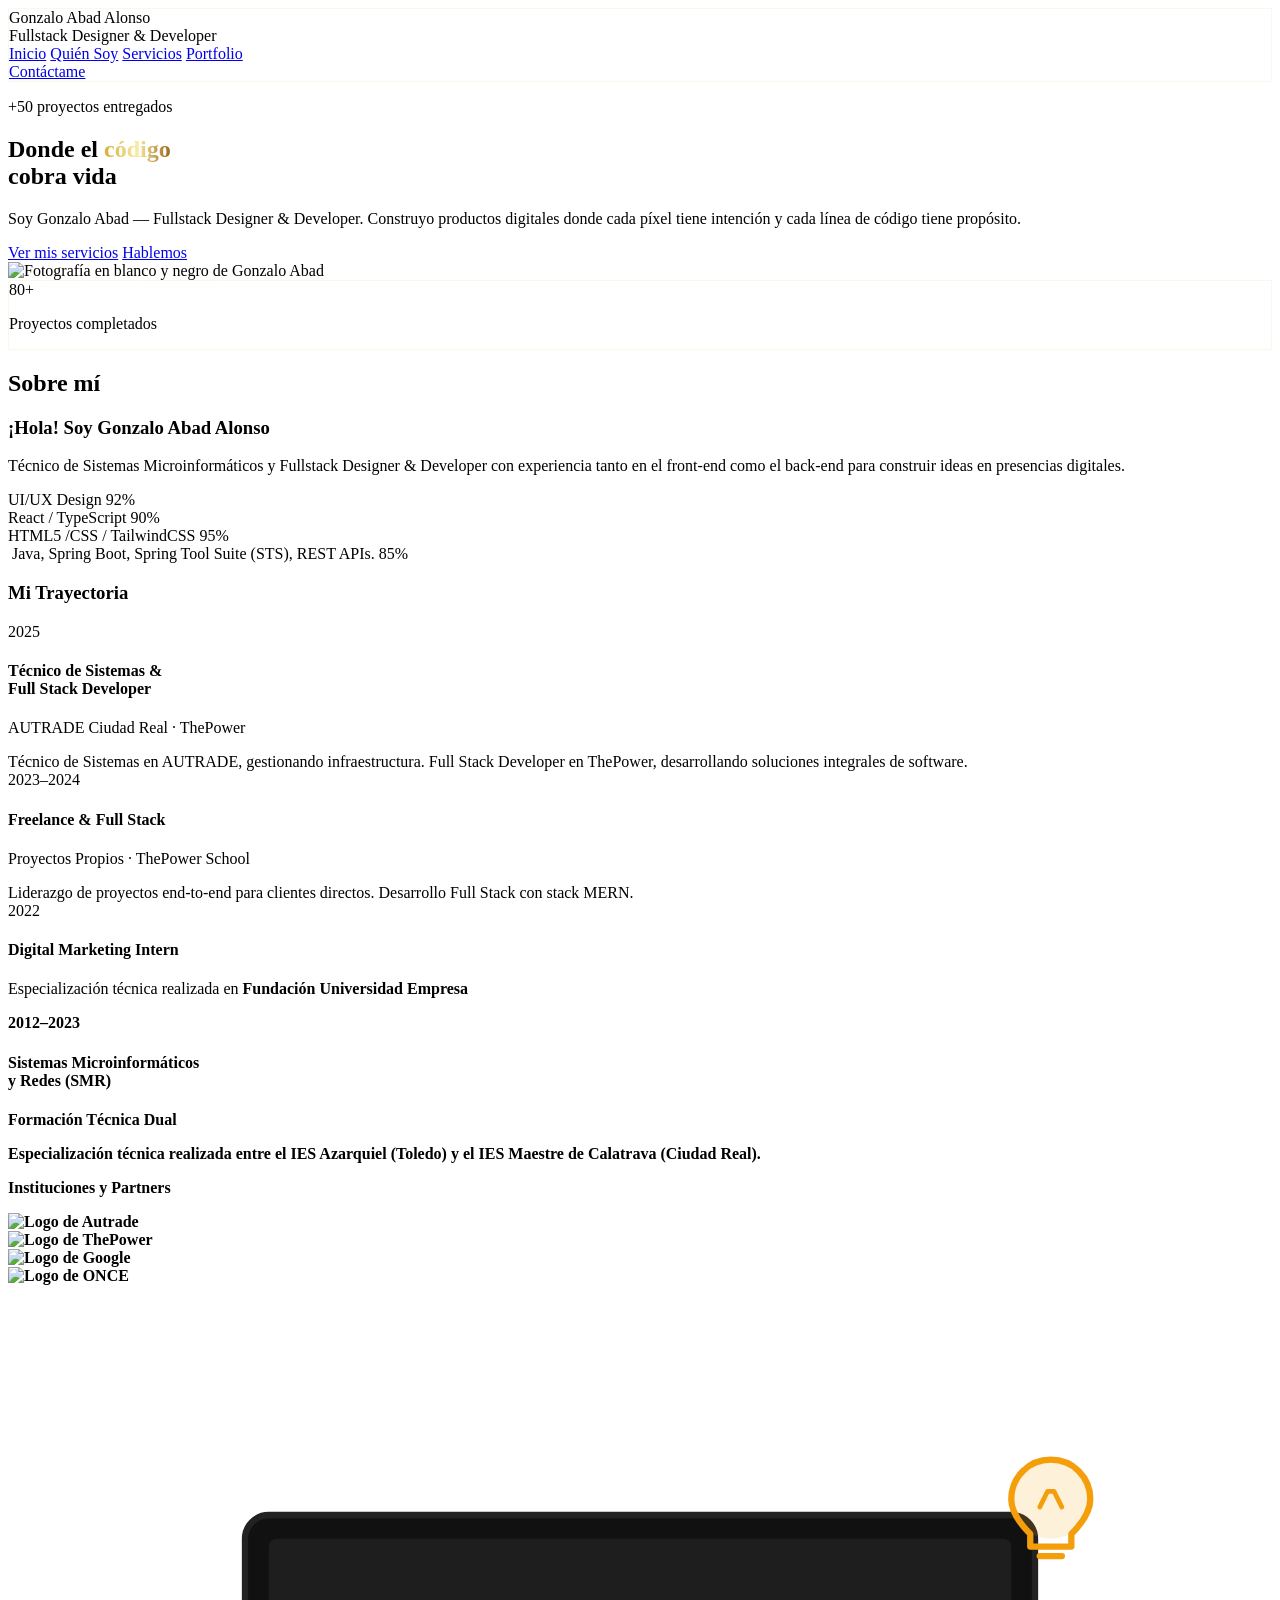
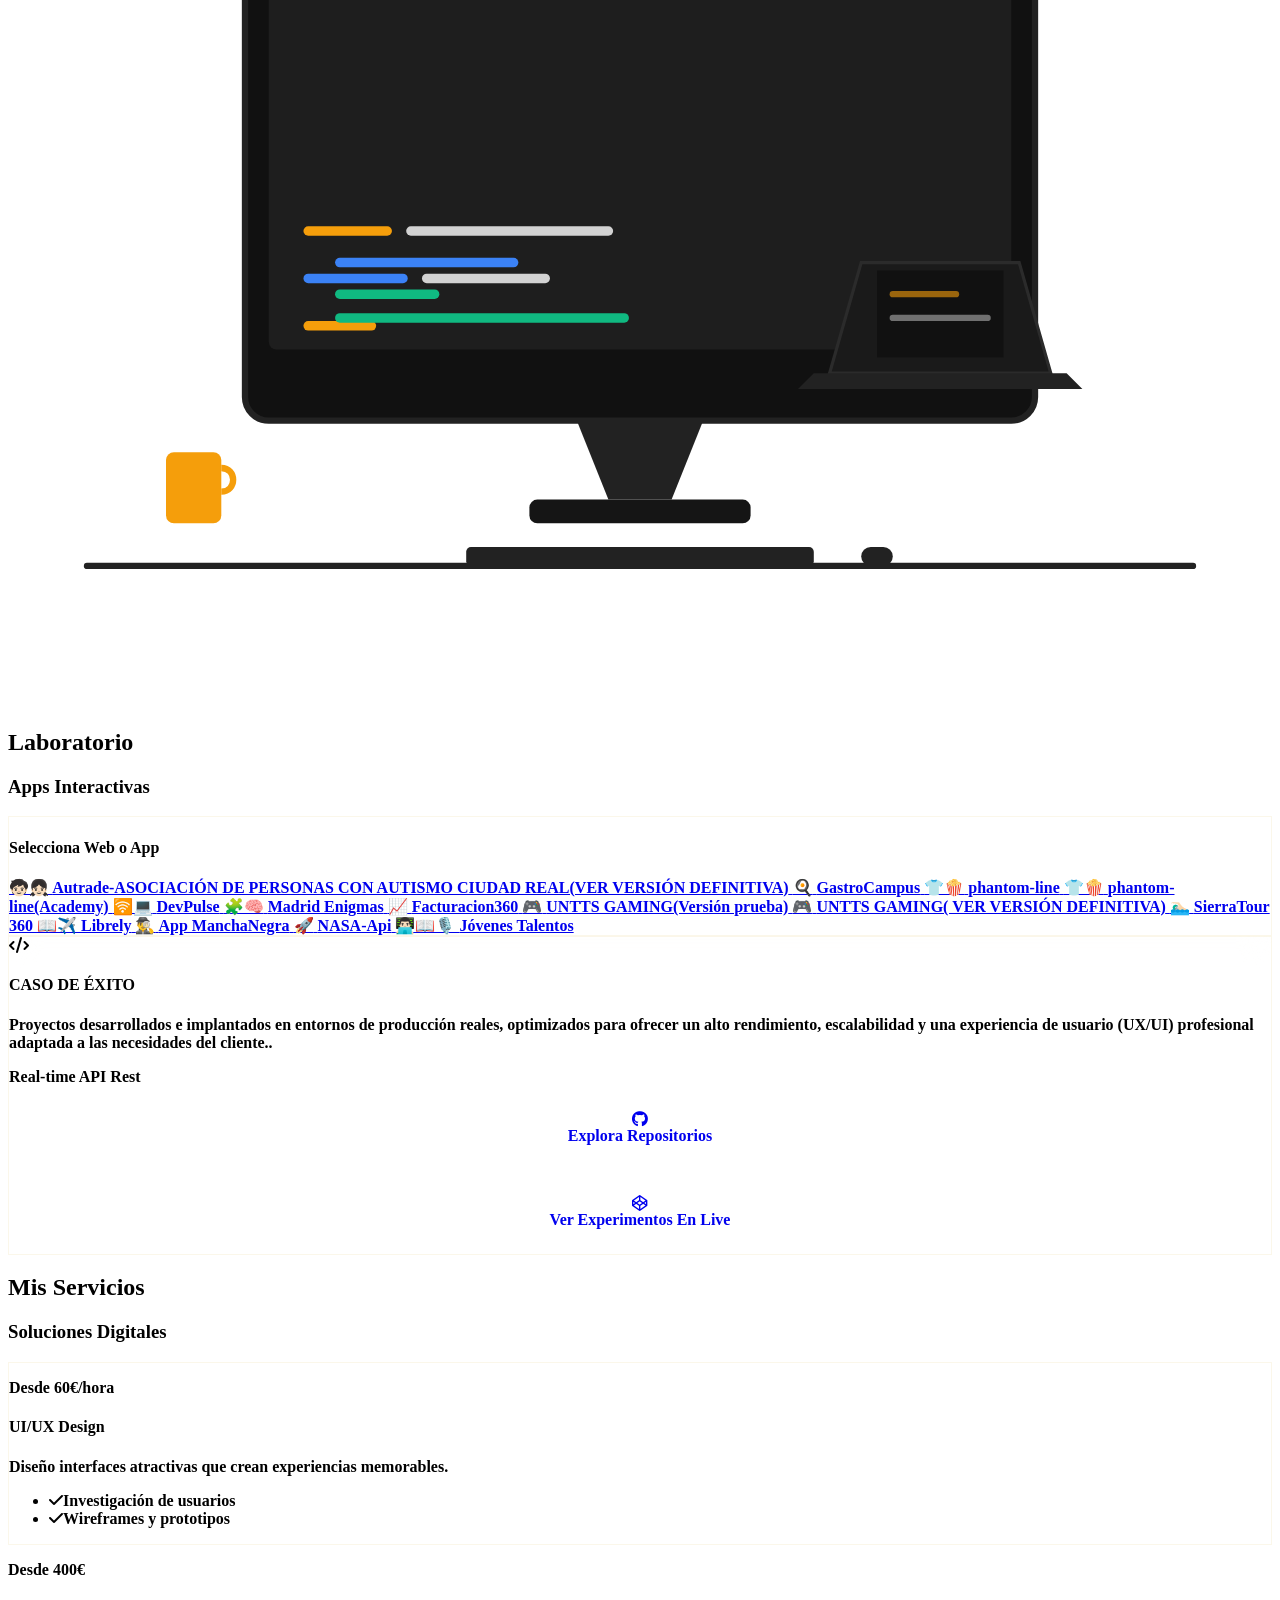
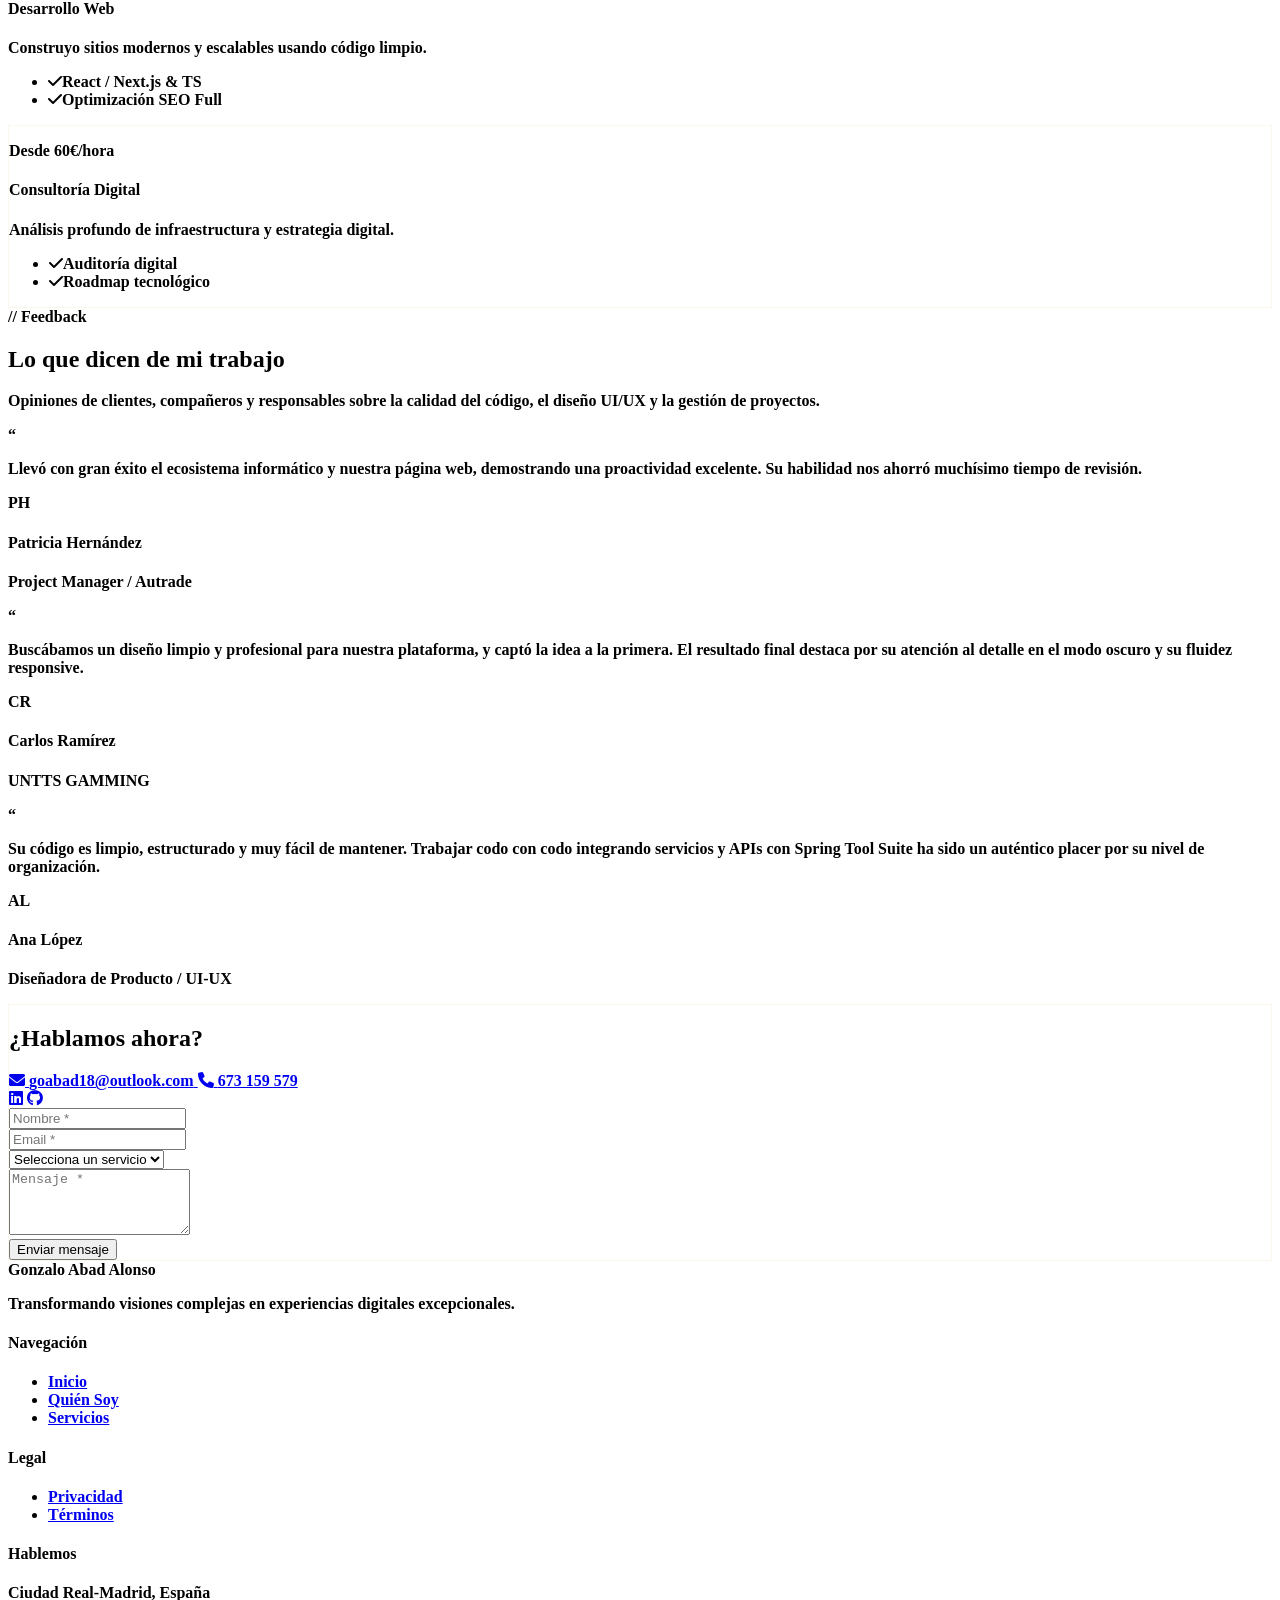
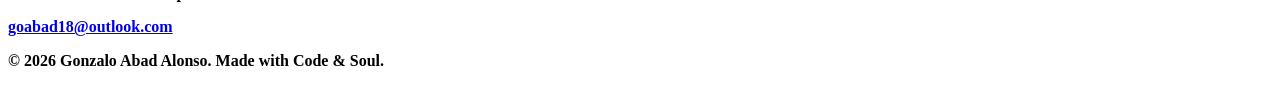
==== index.html @ fbbd787a "Update index.html" ====
<!DOCTYPE html>
<html lang="es" class="scroll-smooth">
<head>
    <meta charset="UTF-8">
    <meta name="viewport" content="width=device-width, initial-scale=1.0">
    <meta name="description" content="Portfolio de Gonzalo Abad - Fullstack Designer & Developer. Construyo productos digitales con propósito y código limpio.">
    <meta name="google-site-verification" content="6p4g9h4S6y5voQbTIsxe9giHJTRipq24sLuMCAyIDeQ" />
    <meta name="google-site-verification" content="mM7OfwRsHJJO1_eGGPaCN4LEfVOk3rSRbBH_GM81g_U" />
    <title>Gonzalo Abad | Fullstack Designer & Developer</title>
    
    <script src="https://cdn.tailwindcss.com"></script>
    <link rel="stylesheet" href="https://cdnjs.cloudflare.com/ajax/libs/font-awesome/6.0.0/css/all.min.css">
    
    <script>
        tailwind.config = {
            theme: {
                extend: {
                    colors: {
                        gold: '#D4AF37',
                    }
                }
            }
        }
    </script>
    <style>
        :root {
            --gold: #D4AF37;
            --dark-gold: #996515;
        }

        .glass {
            background: rgba(255, 255, 255, 0.02);
            backdrop-filter: blur(15px);
            -webkit-backdrop-filter: blur(15px);
            border: 1px solid rgba(212, 175, 55, 0.1);
        }

        .gold-gradient-text {
            color: #D4AF37; /* Fallback para navegadores antiguos */
            background: linear-gradient(to right, #D4AF37, #FBEAA1, #996515);
            background-clip: text;
            -webkit-background-clip: text;
            -webkit-text-fill-color: transparent;
        }

        .card-hover:hover {
            transform: translateY(10px);
            border-color: var(--gold);
            box-shadow: 0 10px 30px rgba(212, 175, 55, 0.05);
        }

        .btn-lab {
            flex: 1;
            display: flex;
            flex-direction: column;
            align-items: center;
            justify-content: center;
            padding: 24px 16px;
            background-color: rgba(255, 255, 255, 0.03);
            border: 1px solid rgba(255, 255, 255, 0.08);
            border-radius: 20px;
            text-decoration: none;
            transition: all 0.3s ease;
        }

        .btn-lab:hover {
            background-color: rgba(255, 255, 255, 0.06);
            border-color: var(--gold);
            transform: translateY(-3px);
        }

        @keyframes marquee { 0% { transform: translateX(0); } 100% { transform: translateX(-50%); } }
        .animate-marquee { display: flex; width: max-content; animation: marquee 40s linear infinite; }
        .group:hover .animate-marquee { animation-play-state: paused; }
    </style>
</head>
<body class="bg-black text-white font-sans selection:bg-gold selection:text-black">

<header class="fixed w-full z-50 glass py-4 border-b border-white/5">
    <nav class="container mx-auto px-6 flex justify-between items-center" aria-label="Navegación principal">
        <div class="flex flex-col leading-none">
            <div class="text-xl md:text-2xl font-black uppercase tracking-tighter">
                <span class="text-gold">Gonzalo</span>
                <span class="text-white">Abad</span>
                <span class="text-gold">Alonso</span>
            </div>
            <div class="text-[8px] md:text-[10px] font-bold uppercase tracking-[0.4em] text-gray-400 mt-1.5">
                <span class="text-gold/80">Fullstack Designer</span> & Developer
            </div>
        </div>

        <div class="hidden md:flex items-center space-x-10">
            <div class="flex space-x-8 text-[10px] font-black uppercase tracking-[0.2em] text-gray-300">
                <a href="#inicio" class="hover:text-gold transition-colors duration-300">Inicio</a>
                <a href="#sobre-mi" class="hover:text-gold transition-colors duration-300">Quién Soy</a>
                <a href="#servicios" class="hover:text-gold transition-colors duration-300">Servicios</a>
                <a href="https://my-portfolio-ilc9-w0xf.vercel.app/" target="_blank" rel="noopener noreferrer" class="hover:text-gold transition-colors duration-300 underline decoration-gold/40 underline-offset-8">Portfolio</a>
            </div>
            
            <a href="#contacto" class="bg-gold text-black px-7 py-2.5 rounded-full text-[10px] font-black uppercase tracking-widest hover:bg-white transition-all duration-300 transform hover:scale-105 active:scale-95 shadow-lg shadow-gold/10">
                Contáctame
            </a>
        </div>
    </nav>
</header>

<main>
    <section id="inicio" class="min-h-screen flex items-center justify-center pt-20 relative overflow-hidden">
        <div class="absolute w-[500px] h-[500px] bg-gold/5 rounded-full blur-[120px] -top-20 -right-20" aria-hidden="true"></div>
        <div class="container mx-auto px-6 text-center relative z-10">
            <p class="text-gold text-xs font-bold uppercase tracking-[0.5em] mb-8">+50 proyectos entregados</p>
            <h1 class="text-6xl md:text-9xl font-black mb-8 leading-none tracking-tighter">
                Donde el <span class="gold-gradient-text italic">código</span> <br> cobra vida
            </h1>
            <p class="max-w-2xl mx-auto text-gray-300 text-lg md:text-xl mb-12 font-light">
                Soy Gonzalo Abad — Fullstack Designer & Developer. Construyo productos digitales donde cada píxel tiene intención y cada línea de código tiene propósito.
            </p>
            <div class="flex flex-col md:flex-row justify-center gap-6">
                <a href="#servicios" class="bg-gold text-black px-12 py-5 rounded-full font-black text-sm uppercase tracking-widest hover:bg-white transition">Ver mis servicios</a>
                <a href="#contacto" class="border border-gold/50 text-gold px-12 py-5 rounded-full font-black text-sm uppercase tracking-widest hover:bg-gold hover:text-black transition">Hablemos</a>
            </div>
        </div>
    </section>

    <section id="sobre-mi" class="py-32 bg-[#030303]">
        <div class="container mx-auto px-6">
            <div class="grid md:grid-cols-2 gap-20 items-center mb-32">
                <div class="relative group">
                    <img src="https://raw.githubusercontent.com/Gonzaloabad1/Web-gonzalo/refs/heads/main/Foto%2Bautor.jpg" alt="Fotografía en blanco y negro de Gonzalo Abad" class="rounded-3xl grayscale group-hover:grayscale-0 transition duration-1000 border border-white/10 w-full object-cover">
                    <div class="absolute -bottom-6 -right-6 glass p-8 rounded-2xl">
                        <span class="text-gold text-4xl font-black italic">80+</span>
                        <p class="text-[10px] uppercase font-bold tracking-widest text-gray-300">Proyectos completados</p>
                    </div>
                </div>
                <div>
                    <h2 class="text-gold text-xs font-bold uppercase tracking-[0.5em] mb-4">Sobre mí</h2>
                    <h3 class="text-5xl font-black mb-8 italic">¡Hola! Soy Gonzalo Abad Alonso</h3>
                    <p class="text-gray-300 text-lg leading-relaxed mb-10">
                        Técnico de Sistemas Microinformáticos y Fullstack Designer & Developer con experiencia tanto en el front-end como el back-end para construir ideas en presencias digitales.
                    </p>
                    <div class="space-y-6">
                        <div class="group">
                            <div class="flex justify-between mb-2 text-[10px] font-bold uppercase tracking-widest"><span>UI/UX Design</span> <span>92%</span></div>
                            <div class="h-[2px] w-full bg-gray-900" role="progressbar" aria-valuenow="92" aria-valuemin="0" aria-valuemax="100"><div class="h-full bg-gold transition-all duration-1000" style="width: 92%"></div></div>
                        </div>
                        <div class="group">
                            <div class="flex justify-between mb-2 text-[10px] font-bold uppercase tracking-widest"><span>React / TypeScript</span> <span>90%</span></div>
                            <div class="h-[2px] w-full bg-gray-900" role="progressbar" aria-valuenow="90" aria-valuemin="0" aria-valuemax="100"><div class="h-full bg-gold transition-all duration-1000" style="width: 90%"></div></div>
                        </div>
                        <div class="group">
                            <div class="flex justify-between mb-2 text-[10px] font-bold uppercase tracking-widest"><span>HTML5 /CSS / TailwindCSS</span> <span>95%</span></div>
                            <div class="h-[2px] w-full bg-gray-900" role="progressbar" aria-valuenow="95" aria-valuemin="0" aria-valuemax="100"><div class="h-full bg-gold transition-all duration-1000" style="width: 95%"></div></div>
                        </div>
                        <div class="group">
                            <div class="flex justify-between mb-2 text-[10px] font-bold uppercase tracking-widest"><span>​ Java, Spring Boot, Spring Tool Suite (STS), REST APIs.</span> <span>85%</span></div>
                            <div class="h-[2px] w-full bg-gray-900" role="progressbar" aria-valuenow="95" aria-valuemin="0" aria-valuemax="100"><div class="h-full bg-gold transition-all duration-1000" style="width: 85%"></div></div>
                        </div>
                    </div>
                </div>
                </div>
            </div>

            <div class="pt-20 border-t border-white/5">
                <h3 class="text-5xl font-black italic mb-24 text-center">Mi Trayectoria</h3>
                <div class="max-w-4xl mx-auto space-y-20 relative">
                    <div class="absolute h-full w-[1px] bg-gray-800 left-4 md:left-1/2" aria-hidden="true"></div>

                    <article class="relative flex flex-col md:flex-row items-center">
                        <div class="md:w-1/2 md:pr-12 text-left md:text-right mb-4 md:mb-0">
                            <span class="text-gold font-black text-2xl uppercase tracking-tighter">2025</span>
                            <h4 class="text-xl font-bold uppercase tracking-widest mt-2 leading-tight">Técnico de Sistemas & <br> Full Stack Developer</h4>
                            <p class="text-gold/80 text-[10px] font-black uppercase tracking-widest mt-1">AUTRADE Ciudad Real · ThePower</p>
                        </div>
                        <div class="absolute left-4 md:left-1/2 w-3 h-3 bg-gold rounded-full transform -translate-x-1.5 shadow-[0_0_10px_#D4AF37]" aria-hidden="true"></div>
                        <div class="md:w-1/2 md:pl-12 text-gray-300 text-xs leading-relaxed">
                            Técnico de Sistemas en AUTRADE, gestionando infraestructura. Full Stack Developer en ThePower, desarrollando soluciones integrales de software.
                        </div>
                    </article>

                    <article class="relative flex flex-col md:flex-row items-center">
                        <div class="md:w-1/2 md:pr-12 text-left md:text-right mb-4 md:mb-0 order-1 md:order-2">
                             <span class="text-white font-black text-2xl uppercase tracking-tighter">2023–2024</span>
                             <h4 class="text-xl font-bold uppercase tracking-widest mt-2">Freelance & Full Stack</h4>
                             <p class="text-gray-400 text-[10px] font-black uppercase tracking-widest mt-1">Proyectos Propios · ThePower School</p>
                        </div>
                        <div class="absolute left-4 md:left-1/2 w-3 h-3 bg-gray-700 rounded-full transform -translate-x-1.5" aria-hidden="true"></div>
                        <div class="md:w-1/2 md:pl-12 order-2 md:order-1 text-gray-300 text-xs leading-relaxed md:text-right">
                            Liderazgo de proyectos end-to-end para clientes directos. Desarrollo Full Stack con stack MERN.
                        </div>
                    </article>

                    <article class="relative flex flex-col md:flex-row items-center">
                        <div class="md:w-1/2 md:pr-12 text-left md:text-right mb-4 md:mb-0">
                            <span class="text-white font-black text-2xl uppercase tracking-tight">2022</span>
                            <h4 class="text-xl font-bold uppercase tracking-widest mt-1 leading-tight">
                                Digital Marketing Intern
                            </h4>
                        </div>
                        <div class="absolute left-4 md:left-1/2 w-3 h-3 bg-gray-800 rounded-full transform -translate-x-1.5 border border-gray-700" aria-hidden="true"></div>
                        <div class="md:w-1/2 md:pl-12 text-gray-300 text-xs leading-relaxed">
                            <p>Especialización técnica realizada en <strong class="text-white">Fundación Universidad Empresa</p>
                        </div>
                    </article>
                    <article class="relative flex flex-col md:flex-row items-center">
                        <div class="md:w-1/2 md:pr-12 text-left md:text-right mb-4 md:mb-0">
                            <span class="text-white font-black text-2xl uppercase tracking-tight">2012–2023</span>
                            <h4 class="text-xl font-bold uppercase tracking-widest mt-1 leading-tight">
                                Sistemas Microinformáticos <br> y Redes (SMR)
                            </h4>
                            <p class="text-gray-400 text-[10px] font-black uppercase tracking-widest mt-1 italic">
                                Formación Técnica Dual
                            </p>
                        </div>
                        <div class="absolute left-4 md:left-1/2 w-3 h-3 bg-gray-800 rounded-full transform -translate-x-1.5 border border-gray-700" aria-hidden="true"></div>
                        <div class="md:w-1/2 md:pl-12 text-gray-300 text-xs leading-relaxed">
                            <p>Especialización técnica realizada entre el <strong class="text-white">IES Azarquiel</strong> (Toledo) y el <strong class="text-white">IES Maestre de Calatrava</strong> (Ciudad Real).</p>
                        </div>
                    </article>
                </div>
            </div>
        </div>
    </section>

    <section class="py-20 bg-[#050505] border-t border-b border-white/5 overflow-hidden" aria-label="Instituciones y Partners">
        <div class="container mx-auto px-6 mb-12">
            <p class="text-[10px] font-black uppercase tracking-[0.5em] text-gold text-center">Instituciones y Partners</p>
        </div>
        
        <div class="relative flex group">
            <div class="py-12 animate-marquee whitespace-nowrap flex items-center">
                
                <div class="flex items-center space-x-12 md:space-x-24 px-12">
                    <div class="w-32 md:w-40 h-16 flex items-center justify-center">
                        <img src="https://www.autrade.info/wp-content/uploads/go-x/u/c090b600-199b-4989-8eb2-fe97837d31ce/image.png" alt="Logo de Autrade" class="max-h-full max-w-full object-contain grayscale opacity-70 hover:grayscale-0 hover:opacity-100 transition duration-500">
                    </div>
                      <div class="flex items-center space-x-12 md:space-x-24 px-12">
                   
                    <div class="w-32 md:w-40 h-16 flex items-center justify-center">
                        <img src="https://cdn.cookielaw.org/logos/d68cb926-0a85-4faf-9276-055bcd06771f/e25ebf54-ff84-447f-9c00-02bc70f9a05f/9e9a6463-f5d8-459e-928a-72a7722e523d/Principal.png" alt="Logo de ThePower" class="max-h-full max-w-full object-contain grayscale opacity-70 hover:grayscale-0 hover:opacity-100 transition duration-500">
                    </div>
                    <div class="w-32 md:w-40 h-16 flex items-center justify-center">
                        <img src="https://www.idsplus.net/wp-content/uploads/new-google-logo-2015.png" alt="Logo de Google" class="max-h-10 md:max-h-12 max-w-full object-contain grayscale opacity-70 hover:grayscale-0 hover:opacity-100 transition duration-500">
                    </div>
                    <div class="w-32 md:w-40 h-16 flex items-center justify-center">
                        <img src="https://www.gazteaukera.euskadi.eus/contenidos/convocatoria/convocatoria_1649148672762/es_def/logo.png" alt="Logo de ONCE" class="max-h-full max-w-full object-contain grayscale opacity-70 hover:grayscale-0 hover:opacity-100 transition duration-500">
                    </div>
                </div>

                <div class="flex items-center space-x-12 md:space-x-24 px-12" aria-hidden="true">
                    <div class="w-32 md:w-40 h-16 flex items-center justify-center">
                        <img src="https://www.autrade.info/wp-content/uploads/go-x/u/c090b600-199b-4989-8eb2-fe97837d31ce/image.png" alt="" class="max-h-full max-w-full object-contain grayscale opacity-70 transition duration-500">
                    </div>
                    <div class="w-32 md:w-40 h-16 flex items-center justify-center">
                        <img src="https://cdn.cookielaw.org/logos/d68cb926-0a85-4faf-9276-055bcd06771f/e25ebf54-ff84-447f-9c00-02bc70f9a05f/9e9a6463-f5d8-459e-928a-72a7722e523d/Principal.png" alt="" class="max-h-full max-w-full object-contain grayscale opacity-70 transition duration-500">
                    </div>
                    <div class="w-32 md:w-40 h-16 flex items-center justify-center">
                        <img src="https://www.idsplus.net/wp-content/uploads/new-google-logo-2015.png" alt="" class="max-h-10 md:max-h-12 max-w-full object-contain grayscale opacity-70 transition duration-500">
                    </div>
                    <div class="w-32 md:w-40 h-16 flex items-center justify-center">
                        <img src="https://www.gazteaukera.euskadi.eus/contenidos/convocatoria/convocatoria_1649148672762/es_def/logo.png" alt="" class="max-h-full max-w-full object-contain grayscale opacity-70 transition duration-500">
                    </div>
                </div>

            </div>

            <div class="absolute inset-y-0 left-0 w-24 md:w-48 bg-gradient-to-r from-[#050505] to-transparent z-10" aria-hidden="true"></div>
            <div class="absolute inset-y-0 right-0 w-24 md:w-48 bg-gradient-to-l from-[#050505] to-transparent z-10" aria-hidden="true"></div>
        </div>
    </section>
<div class="w-full max-w-md mx-auto flex items-center justify-center p-4 bg-transparent">
  <svg xmlns="http://www.w3.org/2000/svg" viewBox="0 0 800 600" class="w-full h-auto drop-shadow-[0_10px_20px_rgba(245,158,11,0.1)]">
    <defs>
      <!-- Estilos de las animaciones CSS -->
      <style>
        /* Animación del código subiendo por la pantalla */
        @keyframes scrollCode {
          0% { transform: translateY(0); opacity: 0; }
          10% { opacity: 1; }
          90% { opacity: 1; }
          100% { transform: translateY(-60px); opacity: 0; }
        }
        /* Animación del humo del café */
        @keyframes floatSteam {
          0% { transform: translateY(0) scaleX(1); opacity: 0.3; }
          50% { transform: translateY(-10px) scaleX(1.2); opacity: 0.6; }
          100% { transform: translateY(-25px) scaleX(0.8); opacity: 0; }
        }
        /* Animación del pulso de la bombilla (Ideas) */
        @keyframes pulseIdea {
          0%, 100% { opacity: 0.2; filter: drop-shadow(0 0 0px rgba(245,158,11,0)); }
          50% { opacity: 1; filter: drop-shadow(0 0 12px rgba(245,158,11,0.8)); }
        }
        
        /* Clases aplicadas a los elementos */
        .anim-code-1 { animation: scrollCode 4s infinite linear; }
        .anim-code-2 { animation: scrollCode 4s infinite linear; animation-delay: 1.5s; }
        .anim-code-3 { animation: scrollCode 4s infinite linear; animation-delay: 2.8s; }
        .anim-steam { animation: floatSteam 3s infinite ease-in-out; }
        .anim-idea { animation: pulseIdea 3s infinite ease-in-out; }
      </style>
    </defs>

    <!-- FONDO DE LA PANTALLA (Monitor principal) -->
    <rect x="150" y="100" width="500" height="320" rx="15" fill="#111111" stroke="#222222" stroke-width="4" />
    <rect x="165" y="115" width="470" height="260" rx="5" fill="#1e1e1e" />
    
    <!-- Soporte del monitor -->
    <path d="M360,420 L440,420 L420,470 L380,470 Z" fill="#222222" />
    <rect x="330" y="470" width="140" height="15" rx="5" fill="#151515" />

    <!-- CÓDIGO ANIMADO EN LA PANTALLA -->
    <g clip-path="url(#screen-clip)">
      <clipPath id="screen-clip">
        <rect x="165" y="115" width="470" height="260" />
      </clipPath>
      
      <!-- Bloque de código 1 -->
      <g class="anim-code-1" fill="none" stroke-linecap="round" stroke-width="6">
        <line x1="190" y1="300" x2="240" y2="300" stroke="#f59e0b" />
        <line x1="255" y1="300" x2="380" y2="300" stroke="#ffffff" opacity="0.8" />
        <line x1="210" y1="320" x2="320" y2="320" stroke="#3b82f6" />
        <line x1="210" y1="340" x2="270" y2="340" stroke="#10b981" />
        <line x1="190" y1="360" x2="230" y2="360" stroke="#f59e0b" />
      </g>
      
      <!-- Bloque de código 2 -->
      <g class="anim-code-2" fill="none" stroke-linecap="round" stroke-width="6">
        <line x1="190" y1="330" x2="250" y2="330" stroke="#3b82f6" />
        <line x1="265" y1="330" x2="340" y2="330" stroke="#ffffff" opacity="0.8" />
        <line x1="210" y1="355" x2="390" y2="355" stroke="#10b981" />
        <line x1="190" y1="380" x2="220" y2="380" stroke="#f59e0b" />
      </g>
    </g>

    <!-- PORTÁTIL ABIERTO AL LADO (Efecto multidispositivo) -->
    <path d="M540,320 L640,320 L660,390 L520,390 Z" fill="#1a1a1a" stroke="#2b2b2b" stroke-width="2" />
    <rect x="550" y="325" width="80" height="55" fill="#111111" />
    <line x1="560" y1="340" x2="600" y2="340" stroke="#f59e0b" stroke-width="4" stroke-linecap="round" opacity="0.6" />
    <line x1="560" y1="355" x2="620" y2="355" stroke="#ffffff" stroke-width="4" stroke-linecap="round" opacity="0.4" />
    <!-- Base del portátil -->
    <path d="M510,390 L670,390 L680,400 L500,400 Z" fill="#222222" />

    <!-- TAZA DE CAFÉ HUMEANTE -->
    <rect x="100" y="440" width="35" height="45" rx="5" fill="#f59e0b" />
    <path d="M135,450 C145,450 145,465 135,465" fill="none" stroke="#f59e0b" stroke-width="4" />
    <!-- Humo animado -->
    <g fill="none" stroke="#ffffff" stroke-width="3" stroke-linecap="round" opacity="0.5">
      <path class="anim-steam" d="M110,425 Q105,415 112,405 T110,390" />
      <path class="anim-steam" d="M122,427 Q127,417 120,407 T124,392" style="animation-delay: 1s;" />
    </g>

    <!-- BOMBILLA FLOTANTE (Creatividad / Ideas) -->
    <g class="anim-idea" transform="translate(620, 50)">
      <!-- Luz amarilla de fondo -->
      <circle cx="40" cy="40" r="25" fill="#f59e0b" opacity="0.15" />
      <!-- Silueta bombilla -->
      <path d="M40,15 C26,15 15,26 15,40 C15,49 22,57 27,62 L27,70 L53,70 L53,62 C58,57 65,49 65,40 C65,26 54,15 40,15 Z" fill="none" stroke="#f59e0b" stroke-width="4" stroke-linecap="round" stroke-linejoin="round" />
      <line x1="33" y1="76" x2="47" y2="76" stroke="#f59e0b" stroke-width="4" stroke-linecap="round" />
      <!-- Filamento brillante -->
      <path d="M33,45 L38,35 L42,35 L47,45" fill="none" stroke="#f59e0b" stroke-width="3" stroke-linecap="round" stroke-linejoin="round" />
    </g>

    <!-- TECLADO Y RATÓN EN EL ESCRITORIO -->
    <rect x="290" y="500" width="220" height="12" rx="3" fill="#222222" />
    <rect x="540" y="500" width="20" height="12" rx="6" fill="#222222" />
    <!-- Línea del escritorio -->
    <line x1="50" y1="512" x2="750" y2="512" stroke="#222222" stroke-width="4" stroke-linecap="round" />
  </svg>
</div>
    <section id="apps" class="py-24 bg-[#030303] border-t border-white/5">
        <div class="container mx-auto px-6">
            <div class="text-center mb-16">
                <h2 class="text-gold text-xs font-bold uppercase tracking-[0.5em] mb-4">Laboratorio</h2>
                <h3 class="text-5xl font-black italic">Apps Interactivas</h3>
            </div>
            <div class="flex flex-col md:flex-row gap-8 items-start">
                <aside class="w-full md:w-64 glass rounded-3xl p-6">
                    <h4 class="text-[10px] font-black uppercase tracking-widest text-gold mb-6 border-b border-gold/20 pb-2">Selecciona Web o App</h4>
                    <nav class="space-y-4" aria-label="Enlaces de aplicaciones">
                           <a href="https://www.autrade.info/" target="_blank" rel="noopener noreferrer" class="flex items-center gap-3 text-sm text-gray-300 hover:text-gold transition-all group">
                            <span class="bg-white/5 p-2 rounded-lg group-hover:bg-gold/10" aria-hidden="true">🧒🏻👧🏻</span>
                            <span class="font-bold">Autrade-ASOCIACIÓN DE PERSONAS CON  AUTISMO CIUDAD REAL(VER VERSIÓN DEFINITIVA)</span>
                        </a>
                             <a href="https://gastrocampus.vercel.app/" target="_blank" rel="noopener noreferrer" class="flex items-center gap-3 text-sm text-gray-300 hover:text-gold transition-all group">
                            <span class="bg-white/5 p-2 rounded-lg group-hover:bg-gold/10" aria-hidden="true">🍳</span>
                            <span class="font-bold">GastroCampus</span>
                        </a>
                        <a href="https://phantom-line.onrender.com/" target="_blank" rel="noopener noreferrer" class="flex items-center gap-3 text-sm text-gray-300 hover:text-gold transition-all group">
                            <span class="bg-white/5 p-2 rounded-lg group-hover:bg-gold/10" aria-hidden="true">👕🍿</span>
                            <span class="font-bold">phantom-line</span>
                        </a>
                         <a href=" https://phantom-academy.vercel.app/" target="_blank" rel="noopener noreferrer" class="flex items-center gap-3 text-sm text-gray-300 hover:text-gold transition-all group">
                            <span class="bg-white/5 p-2 rounded-lg group-hover:bg-gold/10" aria-hidden="true">👕🍿</span>
                            <span class="font-bold">phantom-line(Academy)</span>
                        </a>
                       
                        <a href="https://devpulse-seven-rouge.vercel.app/" target="_blank" rel="noopener noreferrer" class="flex items-center gap-3 text-sm text-gray-300 hover:text-gold transition-all group">
                            <span class="bg-white/5 p-2 rounded-lg group-hover:bg-gold/10" aria-hidden="true">🛜💻</span>
                            <span class="font-bold">DevPulse</span>
                        </a>
                         <a href="https://escapeportal-ebon.vercel.app/#" target="_blank" rel="noopener noreferrer" class="flex items-center gap-3 text-sm text-gray-300 hover:text-gold transition-all group">
                            <span class="bg-white/5 p-2 rounded-lg group-hover:bg-gold/10" aria-hidden="true">🧩🧠</span>
                            <span class="font-bold">Madrid Enigmas</span>
                        </a>
                         
                           <a href="https://facturacion360.vercel.app/index.html" target="_blank" rel="noopener noreferrer" class="flex items-center gap-3 text-sm text-gray-300 hover:text-gold transition-all group">
                            <span class="bg-white/5 p-2 rounded-lg group-hover:bg-gold/10" aria-hidden="true">📈</span>
                            <span class="font-bold">Facturacion360</span>
                        </a>
                        <a href="https://untts-videojuegos.vercel.app/" target="_blank" rel="noopener noreferrer" class="flex items-center gap-3 text-sm text-gray-300 hover:text-gold transition-all group">
                            <span class="bg-white/5 p-2 rounded-lg group-hover:bg-gold/10" aria-hidden="true">🎮</span>
                            <span class="font-bold">UNTTS GAMING(Versión prueba)</span>
                        </a>
                        <a href="https://centers.ggcircuit.com/UNTTS/home" target="_blank" rel="noopener noreferrer" class="flex items-center gap-3 text-sm text-gray-300 hover:text-gold transition-all group">
                            <span class="bg-white/5 p-2 rounded-lg group-hover:bg-gold/10" aria-hidden="true">🎮</span>
                            <span class="font-bold">UNTTS GAMING( VER VERSIÓN DEFINITIVA)</span>
                        </a>
                        <a href="https://sierratour360.vercel.app/index.html" target="_blank" rel="noopener noreferrer" class="flex items-center gap-3 text-sm text-gray-300 hover:text-gold transition-all group">
                            <span class="bg-white/5 p-2 rounded-lg group-hover:bg-gold/10" aria-hidden="true">🏊🏻‍♂️</span>
                            <span class="font-bold">SierraTour 360</span>
                        </a>
                        <a href="https://librely.vercel.app/index.html" target="_blank" rel="noopener noreferrer" class="flex items-center gap-3 text-sm text-gray-300 hover:text-gold transition-all group">
                            <span class="bg-white/5 p-2 rounded-lg group-hover:bg-gold/10" aria-hidden="true">📖✈️</span>
                            <span class="font-bold">Librely</span>
                        </a>
                        <a href="https://v0-mancha-negra-app.vercel.app//" target="_blank" rel="noopener noreferrer" class="flex items-center gap-3 text-sm text-gray-300 hover:text-gold transition-all group">
                            <span class="bg-white/5 p-2 rounded-lg group-hover:bg-gold/10" aria-hidden="true">🕵️‍♂️</span>
                            <span class="font-bold">App ManchaNegra</span>
                        </a>
                        <a href="https://nasa-api-aksi.vercel.app/" target="_blank" rel="noopener noreferrer" class="flex items-center gap-3 text-sm text-gray-300 hover:text-gold transition-all group">
                            <span class="bg-white/5 p-2 rounded-lg group-hover:bg-gold/10" aria-hidden="true">🚀</span>
                            <span class="font-bold">NASA-Api</span>
                        </a>
                        
                        <a href="https://joventalento.wordpress.com/" target="_blank" rel="noopener noreferrer" class="flex items-center gap-3 text-sm text-gray-300 hover:text-gold transition-all group">
                            <span class="bg-white/5 p-2 rounded-lg group-hover:bg-gold/10" aria-hidden="true">👨🏻‍💻📖🎙️  </span>
                            <span class="font-bold">Jóvenes Talentos </span>
                        </a>
                    </nav>
                </aside>
                <div class="flex-1 glass rounded-3xl p-10 relative overflow-hidden group">
                    <div class="absolute top-0 right-0 p-8 opacity-10 group-hover:opacity-20 transition-opacity" aria-hidden="true">
                        <i class="fas fa-code text-9xl text-gold"></i>
                    </div>
                    <div class="relative z-10">
                        <h4 class="text-2xl font-black mb-4 uppercase tracking-tighter italic">CASO DE ÉXITO</h4>
                        <p class="text-gray-300 leading-relaxed mb-8 max-w-xl">
                            Proyectos desarrollados e implantados en entornos de producción reales, optimizados para ofrecer un alto rendimiento, escalabilidad y una experiencia de usuario (UX/UI) profesional adaptada a las necesidades del cliente..
                        </p>
                        <div class="flex gap-4 mb-10">
                            <span class="text-[9px] font-black uppercase tracking-widest px-3 py-1 bg-white/5 border border-white/10 rounded-full text-gray-400">Real-time</span>
                            <span class="text-[9px] font-black uppercase tracking-widest px-3 py-1 bg-white/5 border border-white/10 rounded-full text-gray-400">API Rest</span>
                        </div>
                        <div class="flex flex-col md:flex-row gap-4 border-t border-white/5 pt-8">
                            <a href="https://github.com/Gonzaloabad1?tab=repositories" target="_blank" rel="noopener noreferrer" class="btn-lab" aria-label="Explorar repositorios en GitHub">
                                <i class="fab fa-github text-2xl text-white mb-2 group-hover:text-gold" aria-hidden="true"></i>
                                <span class="text-center">
                                    <span class="block text-[8px] tracking-[0.2em] text-gray-400 uppercase mb-1">Explora</span>
                                    <strong class="block text-[10px] tracking-widest uppercase font-black">Repositorios</strong>
                                </span>
                            </a>
                            <a href="https://codepen.io/your-work" target="_blank" rel="noopener noreferrer" class="btn-lab" aria-label="Ver experimentos en CodePen">
                                <i class="fab fa-codepen text-2xl text-white mb-2 group-hover:text-gold" aria-hidden="true"></i>
                                <span class="text-center">
                                    <span class="block text-[8px] tracking-[0.2em] text-gray-400 uppercase mb-1">Ver Experimentos</span>
                                    <strong class="block text-[10px] tracking-widest uppercase font-black">En Live</strong>
                                </span>
                            </a>
                        </div>
                    </div>
                </div>
            </div>
        </div>
    </section>

    <section id="servicios" class="py-32">
        <div class="container mx-auto px-6">
            <div class="text-center mb-24">
                <h2 class="text-gold text-xs font-bold uppercase tracking-[0.5em] mb-4">Mis Servicios</h2>
                <h3 class="text-5xl font-black italic">Soluciones Digitales</h3>
            </div>
            <div class="grid md:grid-cols-2 lg:grid-cols-3 gap-8">
                <article class="glass p-10 rounded-[2.5rem] card-hover transition-all duration-500">
                    <p class="text-gold text-[10px] font-black mb-4 uppercase">Desde 60€/hora</p>
                    <h4 class="text-2xl font-bold mb-4 italic">UI/UX Design</h4>
                    <p class="text-gray-300 text-sm mb-8 leading-relaxed">Diseño interfaces atractivas que crean experiencias memorables.</p>
                    <ul class="text-gray-300 space-y-3 text-xs font-medium border-t border-white/5 pt-8">
                        <li><i class="fas fa-check text-gold mr-3" aria-hidden="true"></i>Investigación de usuarios</li>
                        <li><i class="fas fa-check text-gold mr-3" aria-hidden="true"></i>Wireframes y prototipos</li>
                    </ul>
                </article>
                <article class="bg-gold p-10 rounded-[2.5rem] text-black transform lg:scale-105 shadow-2xl shadow-gold/10">
                    <p class="text-black/70 text-[10px] font-black mb-4 uppercase">Desde 400€</p>
                    <h4 class="text-2xl font-bold mb-4 italic uppercase">Desarrollo Web</h4>
                    <p class="text-black/90 text-sm mb-8 leading-relaxed">Construyo sitios modernos y escalables usando código limpio.</p>
                    <ul class="text-black/80 space-y-3 text-xs font-bold border-t border-black/10 pt-8">
                        <li><i class="fas fa-check mr-3" aria-hidden="true"></i>React / Next.js & TS</li>
                        <li><i class="fas fa-check mr-3" aria-hidden="true"></i>Optimización SEO Full</li>
                    </ul>
                </article>
                <article class="glass p-10 rounded-[2.5rem] card-hover transition-all duration-500">
                    <p class="text-gold text-[10px] font-black mb-4 uppercase">Desde 60€/hora</p>
                    <h4 class="text-2xl font-bold mb-4 italic">Consultoría Digital</h4>
                    <p class="text-gray-300 text-sm mb-8 leading-relaxed">Análisis profundo de infraestructura y estrategia digital.</p>
                    <ul class="text-gray-300 space-y-3 text-xs font-medium border-t border-white/5 pt-8">
                        <li><i class="fas fa-check text-gold mr-3" aria-hidden="true"></i>Auditoría digital</li>
                        <li><i class="fas fa-check text-gold mr-3" aria-hidden="true"></i>Roadmap tecnológico</li>
                    </ul>
                </article>
            </div>
        </div>
    </section>
<!-- Sección de Testimonios / Social Proof -->
<section class="max-w-6xl w-full mx-auto px-6 py-16 border-t border-zinc-900">
    
    <!-- Encabezado de la sección -->
    <div class="mb-12 text-center md:text-left">
        <span class="text-xs font-bold uppercase tracking-widest text-amber-500 font-mono">// Feedback</span>
        <h2 class="text-3xl md:text-4xl font-black uppercase tracking-tight mt-2">
            Lo que dicen de mi trabajo
        </h2>
        <p class="text-gray-400 text-sm md:text-base mt-2 max-w-xl">
            Opiniones de clientes, compañeros y responsables sobre la calidad del código, el diseño UI/UX y la gestión de proyectos.
        </p>
    </div>

    <!-- Grid de Tarjetas de Testimonios -->
    <div class="grid grid-cols-1 md:grid-cols-3 gap-6">
        
        <!-- Tarjeta 1 (Ejemplo: Colaboración / Prácticas) -->
        <div class="p-6 bg-zinc-950 rounded-2xl border border-zinc-900 flex flex-col justify-between hover:border-amber-500/30 transition-all duration-300 group">
            <div>
                <!-- Comillas estéticas -->
                <span class="text-4xl text-amber-500/20 font-serif block -mb-4">“</span>
                <p class="text-gray-300 text-sm leading-relaxed italic relative z-10">
                   <p>Llevó con gran éxito el ecosistema informático y nuestra página web, demostrando una proactividad excelente. Su habilidad  nos ahorró muchísimo tiempo de revisión.</p>
            </div>
            <div class="mt-6 flex items-center gap-3 border-t border-zinc-900 pt-4">
                <div class="w-10 h-10 rounded-full bg-zinc-800 flex items-center justify-center font-bold text-amber-500 text-xs tracking-wider uppercase">
                    PH
                </div>
                <div>
                    <h4 class="text-sm font-bold text-white group-hover:text-amber-500 transition-colors">Patricia Hernández</h4>
                    <p class="text-xs text-gray-500 font-mono">Project Manager / Autrade</p>
                </div>
            </div>
        </div>


        <!-- Tarjeta 2 (Ejemplo: Colaborador Fullstack) -->
        <div class="p-6 bg-zinc-950 rounded-2xl border border-zinc-900 flex flex-col justify-between hover:border-amber-500/30 transition-all duration-300 group">
            <div>
                <span class="text-4xl text-amber-500/20 font-serif block -mb-4">“</span>
                <p class="text-gray-300 text-sm leading-relaxed italic relative z-10">
                     <p class="text-gray-300 text-sm leading-relaxed italic relative z-10">
                    Buscábamos un diseño limpio y profesional para nuestra plataforma, y captó la idea a la primera. El resultado final destaca por su atención al detalle en el modo oscuro y su fluidez responsive.
                </p>
                    
            </div>
            <div class="mt-6 flex items-center gap-3 border-t border-zinc-900 pt-4">
                <div class="w-10 h-10 rounded-full bg-zinc-800 flex items-center justify-center font-bold text-amber-500 text-xs tracking-wider uppercase">
                    CR
                </div>
                <div>
                    <h4 class="text-sm font-bold text-white group-hover:text-amber-500 transition-colors">Carlos Ramírez</h4>
                    <p class="text-xs text-gray-500 font-mono">UNTTS GAMMING</p>
                </div>
            </div>
        </div>

        <!-- Tarjeta 3 (Ejemplo: Cliente Freelance o Mentor) -->
        <div class="p-6 bg-zinc-950 rounded-2xl border border-zinc-900 flex flex-col justify-between hover:border-amber-500/30 transition-all duration-300 group">
            <div>
                <span class="text-4xl text-amber-500/20 font-serif block -mb-4">“</span>
             </p>  Su código es limpio, estructurado y muy fácil de mantener. Trabajar codo con codo integrando servicios y APIs con Spring Tool Suite ha sido un auténtico placer por su nivel de organización.
            </p>
            </div>
            <div class="mt-6 flex items-center gap-3 border-t border-zinc-900 pt-4">
                <div class="w-10 h-10 rounded-full bg-zinc-800 flex items-center justify-center font-bold text-amber-500 text-xs tracking-wider uppercase">
                    AL
                </div>
                <div>
                    <h4 class="text-sm font-bold text-white group-hover:text-amber-500 transition-colors">Ana López</h4>
                    <p class="text-xs text-gray-500 font-mono">Diseñadora de Producto / UI-UX</p>
                </div>
            </div>
        </div>
    </div>
</section>
    <section id="contacto" class="py-32">
        <div class="container mx-auto px-6">
            <div class="glass max-w-6xl mx-auto rounded-[3rem] overflow-hidden grid md:grid-cols-2">
                <div class="p-16 bg-gold text-black">
                    <h2 class="text-6xl font-black italic mb-8 leading-none">¿Hablamos ahora?</h2>
                    <div class="space-y-4 mb-12">
                        <a href="mailto:goabad18@outlook.com" class="flex items-center gap-3 text-lg font-bold hover:opacity-70 transition-opacity">
                            <i class="fas fa-envelope text-xl" aria-hidden="true"></i>
                            <span>goabad18@outlook.com</span>
                        </a>
                        <a href="tel:673159579" class="flex items-center gap-3 text-lg font-bold hover:opacity-70 transition-opacity">
                            <i class="fas fa-phone text-xl" aria-hidden="true"></i>
                            <span>673 159 579</span>
                        </a>
                    </div>
                    <div class="flex space-x-6 text-2xl">
                        <a href="https://www.linkedin.com/in/gonzaloabadalonso" target="_blank" rel="noopener noreferrer" class="hover:scale-110 transition" aria-label="Perfil de LinkedIn de Gonzalo Abad"><i class="fab fa-linkedin" aria-hidden="true"></i></a>
                        <a href="https://github.com/Gonzaloabad1" target="_blank" rel="noopener noreferrer" class="hover:scale-110 transition" aria-label="Perfil de GitHub de Gonzalo Abad"><i class="fab fa-github" aria-hidden="true"></i></a>
                    </div>
                </div>
                <div class="p-16 bg-white/5">
                    <form action="https://formspree.io/f/mzdyeeqq" method="POST" class="space-y-6">
                        <div>
                            <label for="nombre" class="sr-only">Nombre *</label>
                            <input type="text" id="nombre" name="nombre" required placeholder="Nombre *" class="w-full bg-transparent border-b border-white/10 py-4 focus:border-gold outline-none transition uppercase text-[10px] tracking-widest font-black">
                        </div>
                        <div>
                            <label for="email" class="sr-only">Email *</label>
                            <input type="email" id="email" name="email" required placeholder="Email *" class="w-full bg-transparent border-b border-white/10 py-4 focus:border-gold outline-none transition uppercase text-[10px] tracking-widest font-black">
                        </div>
                        <div>
                            <label for="servicio" class="sr-only">Selecciona un servicio</label>
                            <select id="servicio" name="servicio" class="w-full bg-transparent border-b border-white/10 py-4 focus:border-gold outline-none transition uppercase text-[10px] tracking-widest font-black text-gray-300 bg-black">
                                <option value="" disabled selected class="bg-black text-gray-500">Selecciona un servicio</option>
                                <option value="Desarrollo Web" class="bg-black text-white">Desarrollo Web</option>
                                <option value="UI/UX Design" class="bg-black text-white">UI/UX Design</option>
                                <option value="Consultoria" class="bg-black text-white">Consultoría Digital</option>
                            </select>
                        </div>
                        <div>
                            <label for="mensaje" class="sr-only">Mensaje *</label>
                            <textarea id="mensaje" name="mensaje" required placeholder="Mensaje *" rows="4" class="w-full bg-transparent border-b border-white/10 py-4 focus:border-gold outline-none transition uppercase text-[10px] tracking-widest font-black"></textarea>
                        </div>
                        <button type="submit" class="w-full bg-gold text-black font-black py-5 rounded-2xl mt-10 hover:bg-white transition uppercase text-[10px] tracking-[0.2em]">Enviar mensaje</button>
                    </form>
                </div>
            </div>
        </div>
    </section>
</main>

<footer class="bg-[#020202] pt-20 pb-10 border-t border-white/5">
    <div class="container mx-auto px-6 text-center lg:text-left">
        <div class="grid grid-cols-1 md:grid-cols-2 lg:grid-cols-4 gap-12 mb-16">
            <div class="space-y-6">
                <div class="text-2xl font-black uppercase tracking-tighter">
                    <span class="text-gold">Gonzalo</span>
                    <span class="text-white">Abad</span>
                    <span class="text-gold">Alonso</span>
                </div>
                <p class="text-gray-400 text-sm leading-relaxed">Transformando visiones complejas en experiencias digitales excepcionales.</p>
            </div>
            <div>
                <h4 class="text-white font-black text-[10px] uppercase tracking-[0.2em] mb-8">Navegación</h4>
                <ul class="space-y-4 text-sm text-gray-400 font-medium">
                    <li><a href="#inicio" class="hover:text-gold transition">Inicio</a></li>
                    <li><a href="#sobre-mi" class="hover:text-gold transition">Quién Soy</a></li>
                    <li><a href="#servicios" class="hover:text-gold transition">Servicios</a></li>
                </ul>
            </div>
            <div>
                <h4 class="text-white font-black text-[10px] uppercase tracking-[0.2em] mb-8">Legal</h4>
                <ul class="space-y-4 text-sm text-gray-400 font-medium">
                    <li><a href="#inicio" class="hover:text-gold transition">Privacidad</a></li>
                    <li><a href="#inicio" class="hover:text-gold transition">Términos</a></li>
                </ul>
            </div>
            <div>
                <h4 class="text-white font-black text-[10px] uppercase tracking-[0.2em] mb-6">Hablemos</h4>
                <p class="text-gray-400 text-sm mb-4">Ciudad Real-Madrid, España</p>
                <a href="mailto:goabad18@outlook.com" class="text-gold font-bold text-sm underline decoration-gold/30 underline-offset-8">goabad18@outlook.com</a>
            </div>
        </div>
        <div class="pt-10 border-t border-white/5 text-center">
            <p class="text-[9px] uppercase tracking-[0.4em] text-gray-500">© 2026 Gonzalo Abad Alonso. Made with <span class="text-gold">Code</span> & <span class="text-gold">Soul</span>.</p>
        </div>
    </div>
</footer>

</body>
</html>
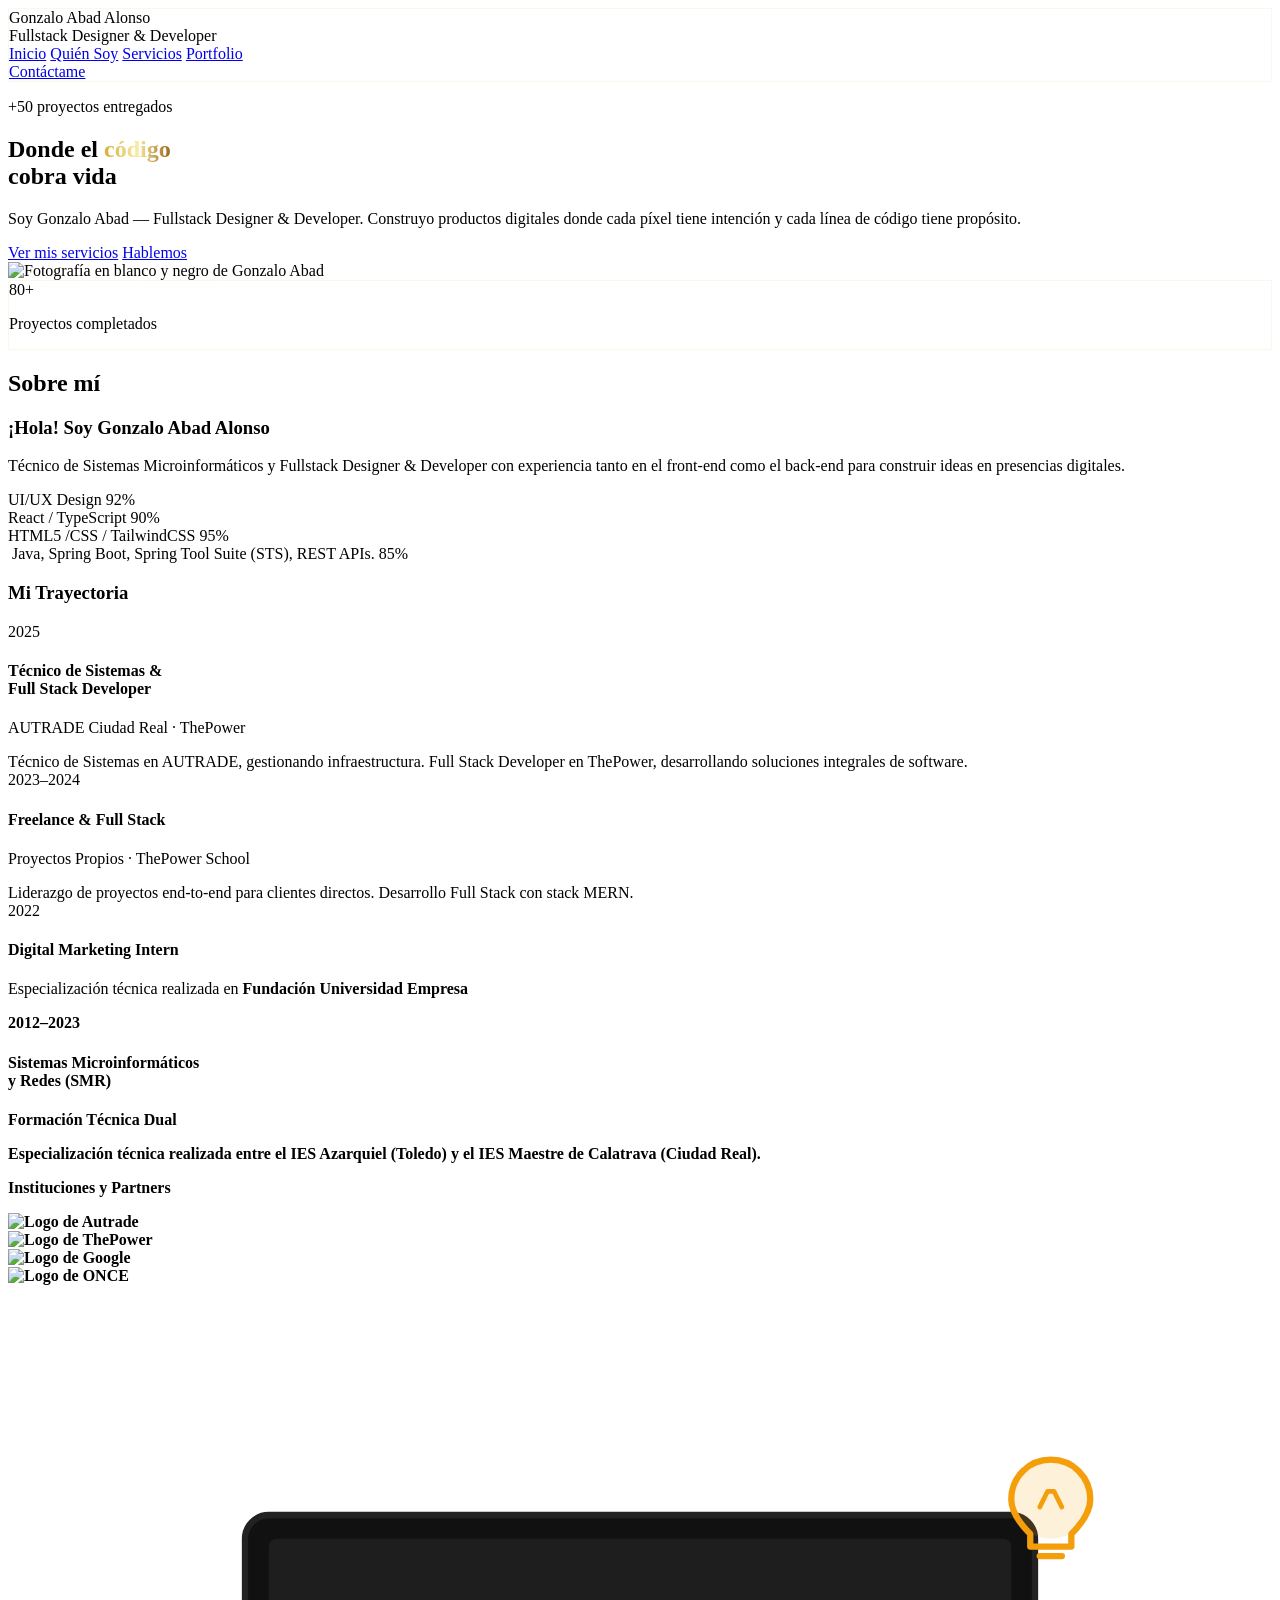
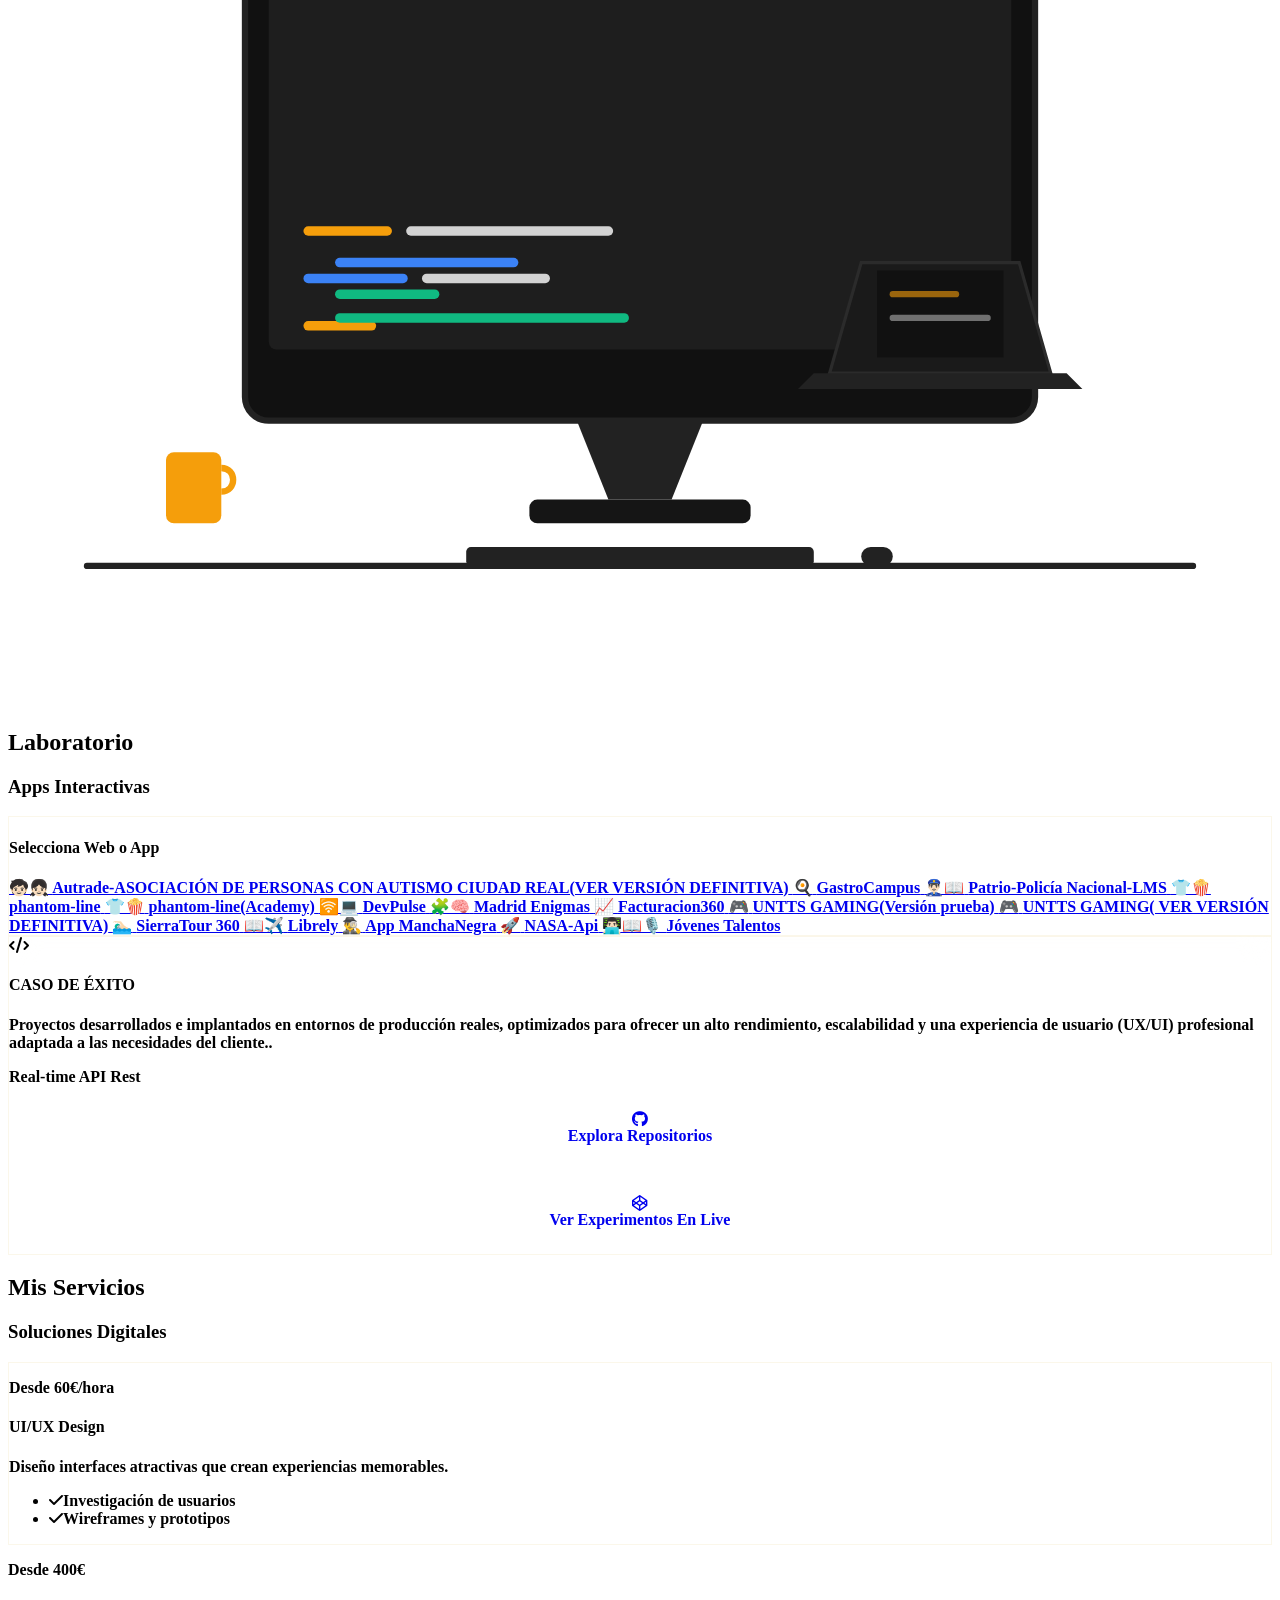
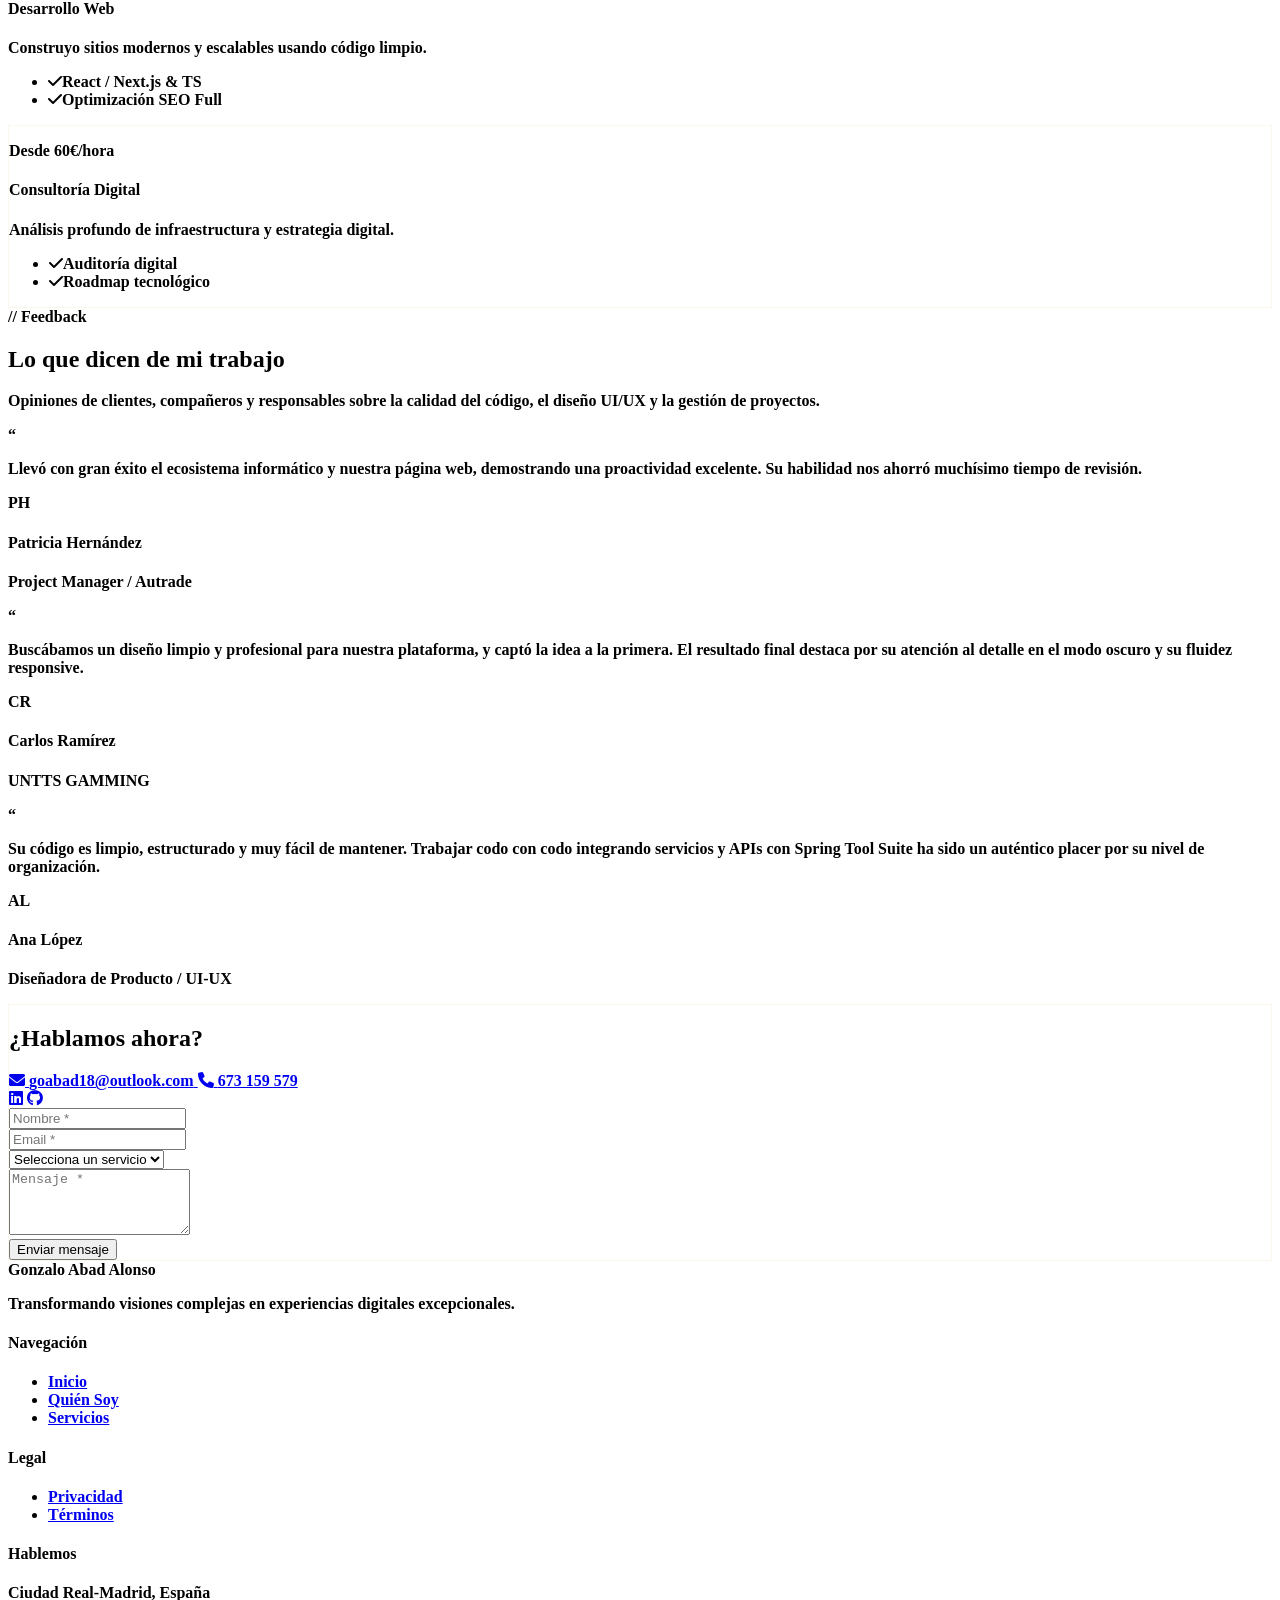
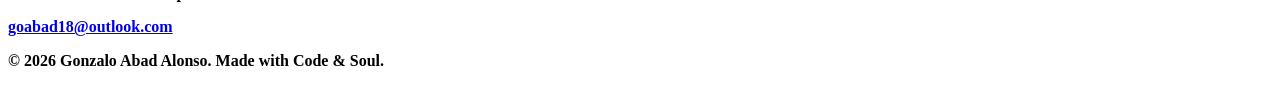
==== commit a3f5f5fe: "Add link to Patrio-Policía Nacional-LMS Added a link to Patrio-Policía Nacional-LMS with icons." ====
--- a/index.html
+++ b/index.html
@@ -385,6 +385,11 @@
                             <span class="bg-white/5 p-2 rounded-lg group-hover:bg-gold/10" aria-hidden="true">🍳</span>
                             <span class="font-bold">GastroCampus</span>
                         </a>
+                             <a href="https://patrio-spgx.vercel.app/" target="_blank" rel="noopener noreferrer" class="flex items-center gap-3 text-sm text-gray-300 hover:text-gold transition-all group">
+                            <span class="bg-white/5 p-2 rounded-lg group-hover:bg-gold/10" aria-hidden="true">👮🏻‍♂️📖</span>
+                            <span class="font-bold">Patrio-Policía Nacional-LMS</span>
+                        </a>
+                    
                         <a href="https://phantom-line.onrender.com/" target="_blank" rel="noopener noreferrer" class="flex items-center gap-3 text-sm text-gray-300 hover:text-gold transition-all group">
                             <span class="bg-white/5 p-2 rounded-lg group-hover:bg-gold/10" aria-hidden="true">👕🍿</span>
                             <span class="font-bold">phantom-line</span>
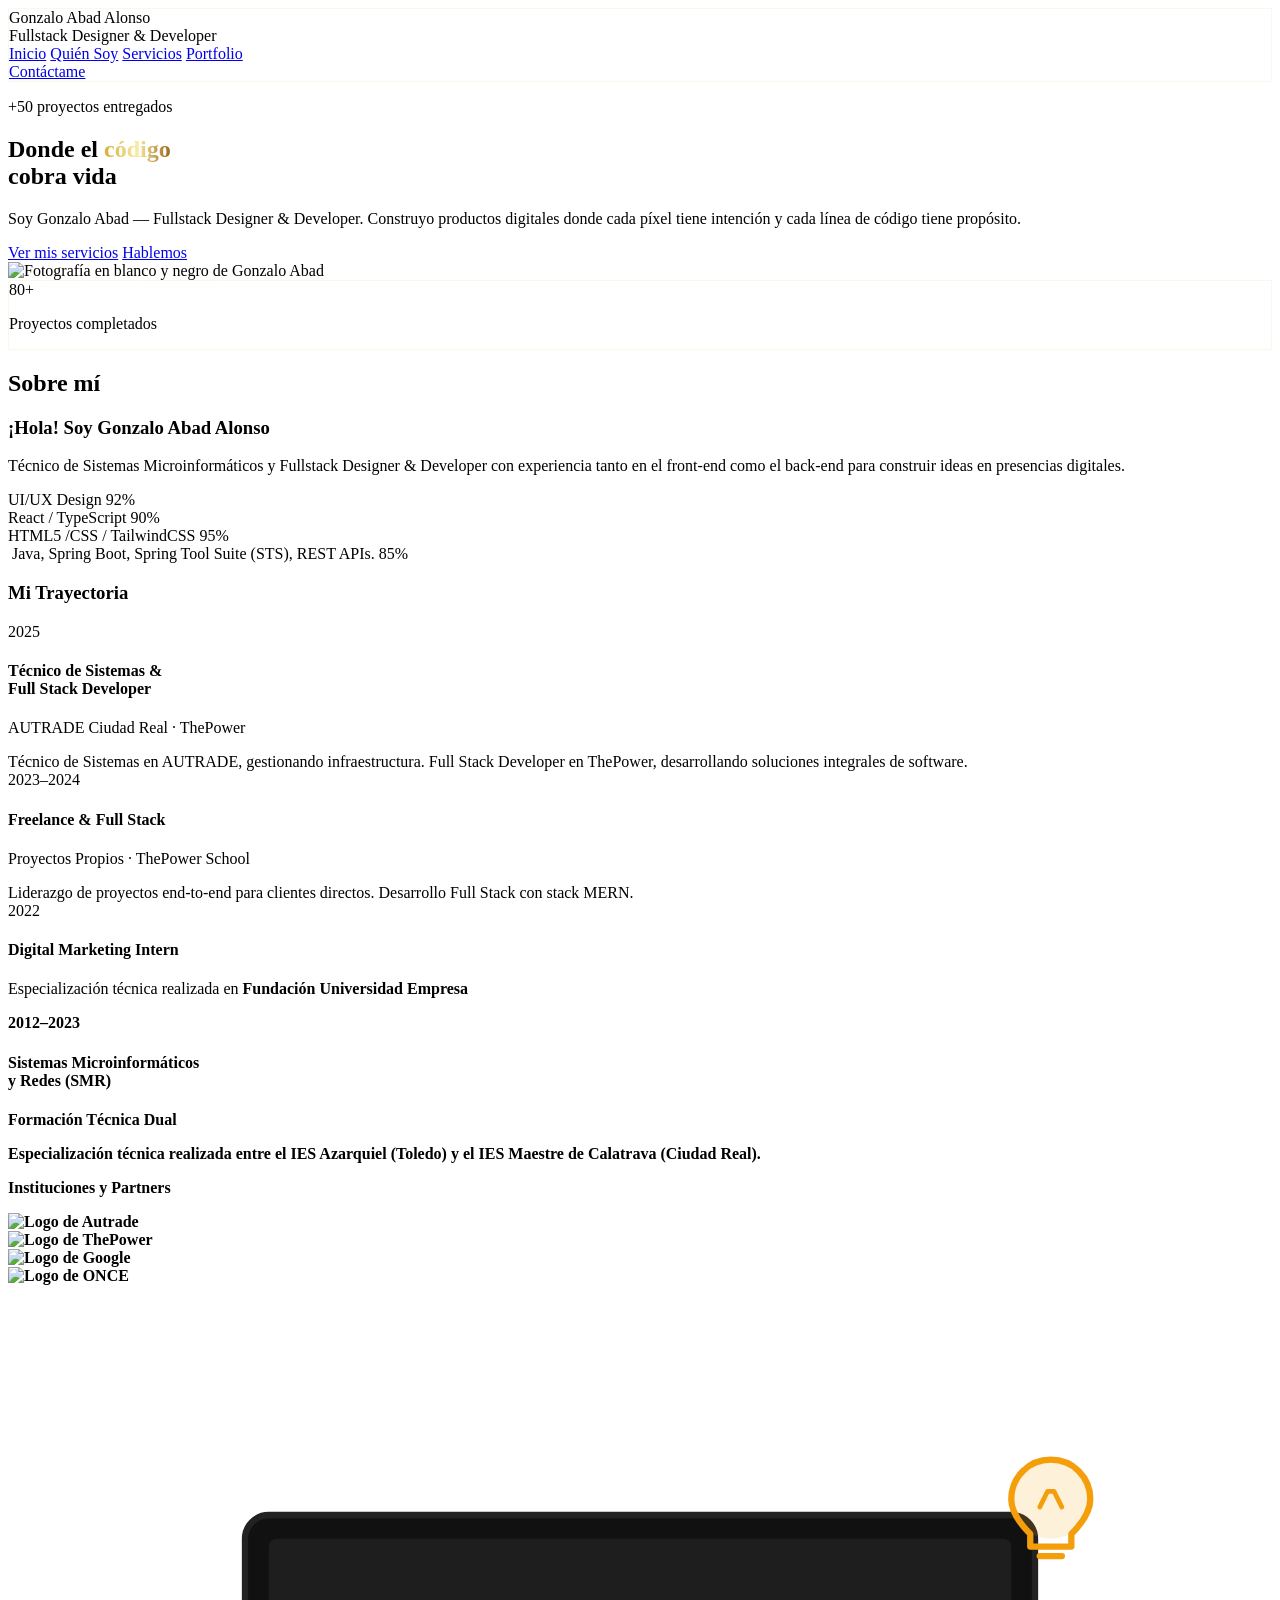
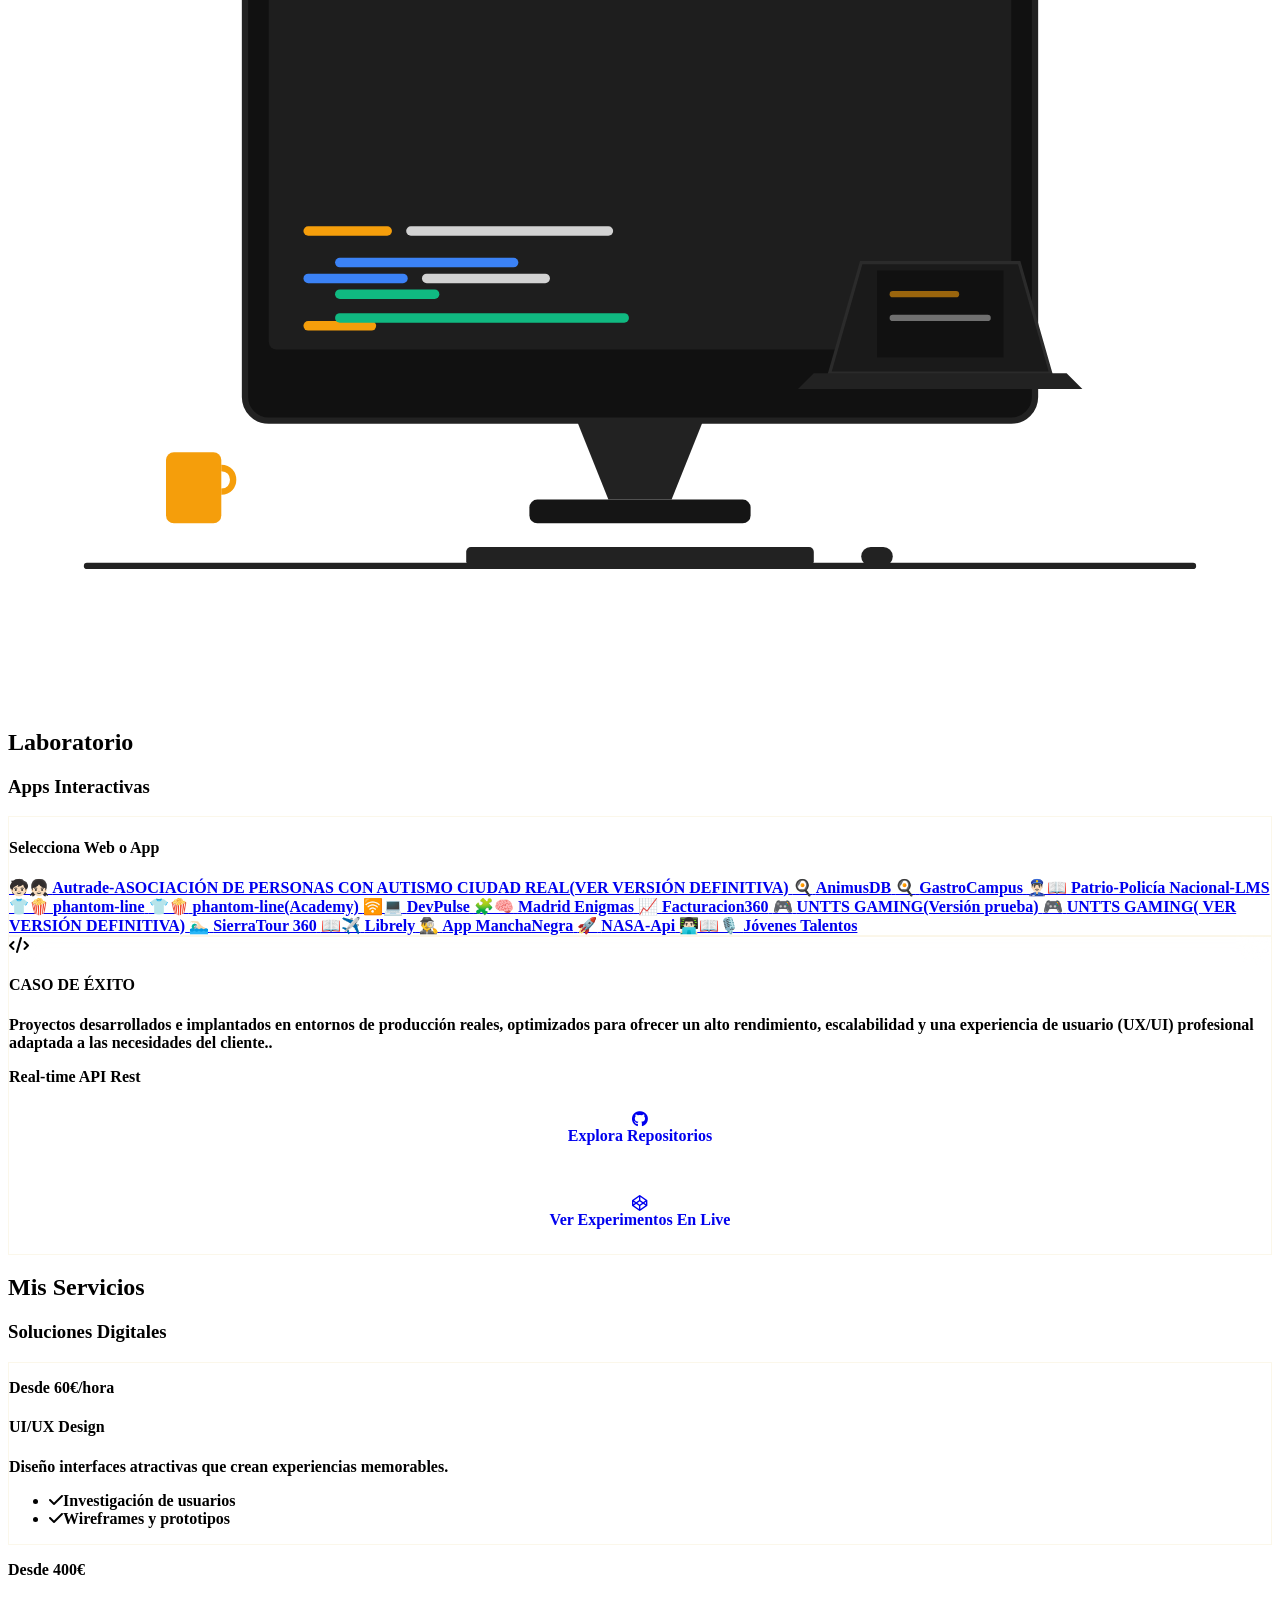
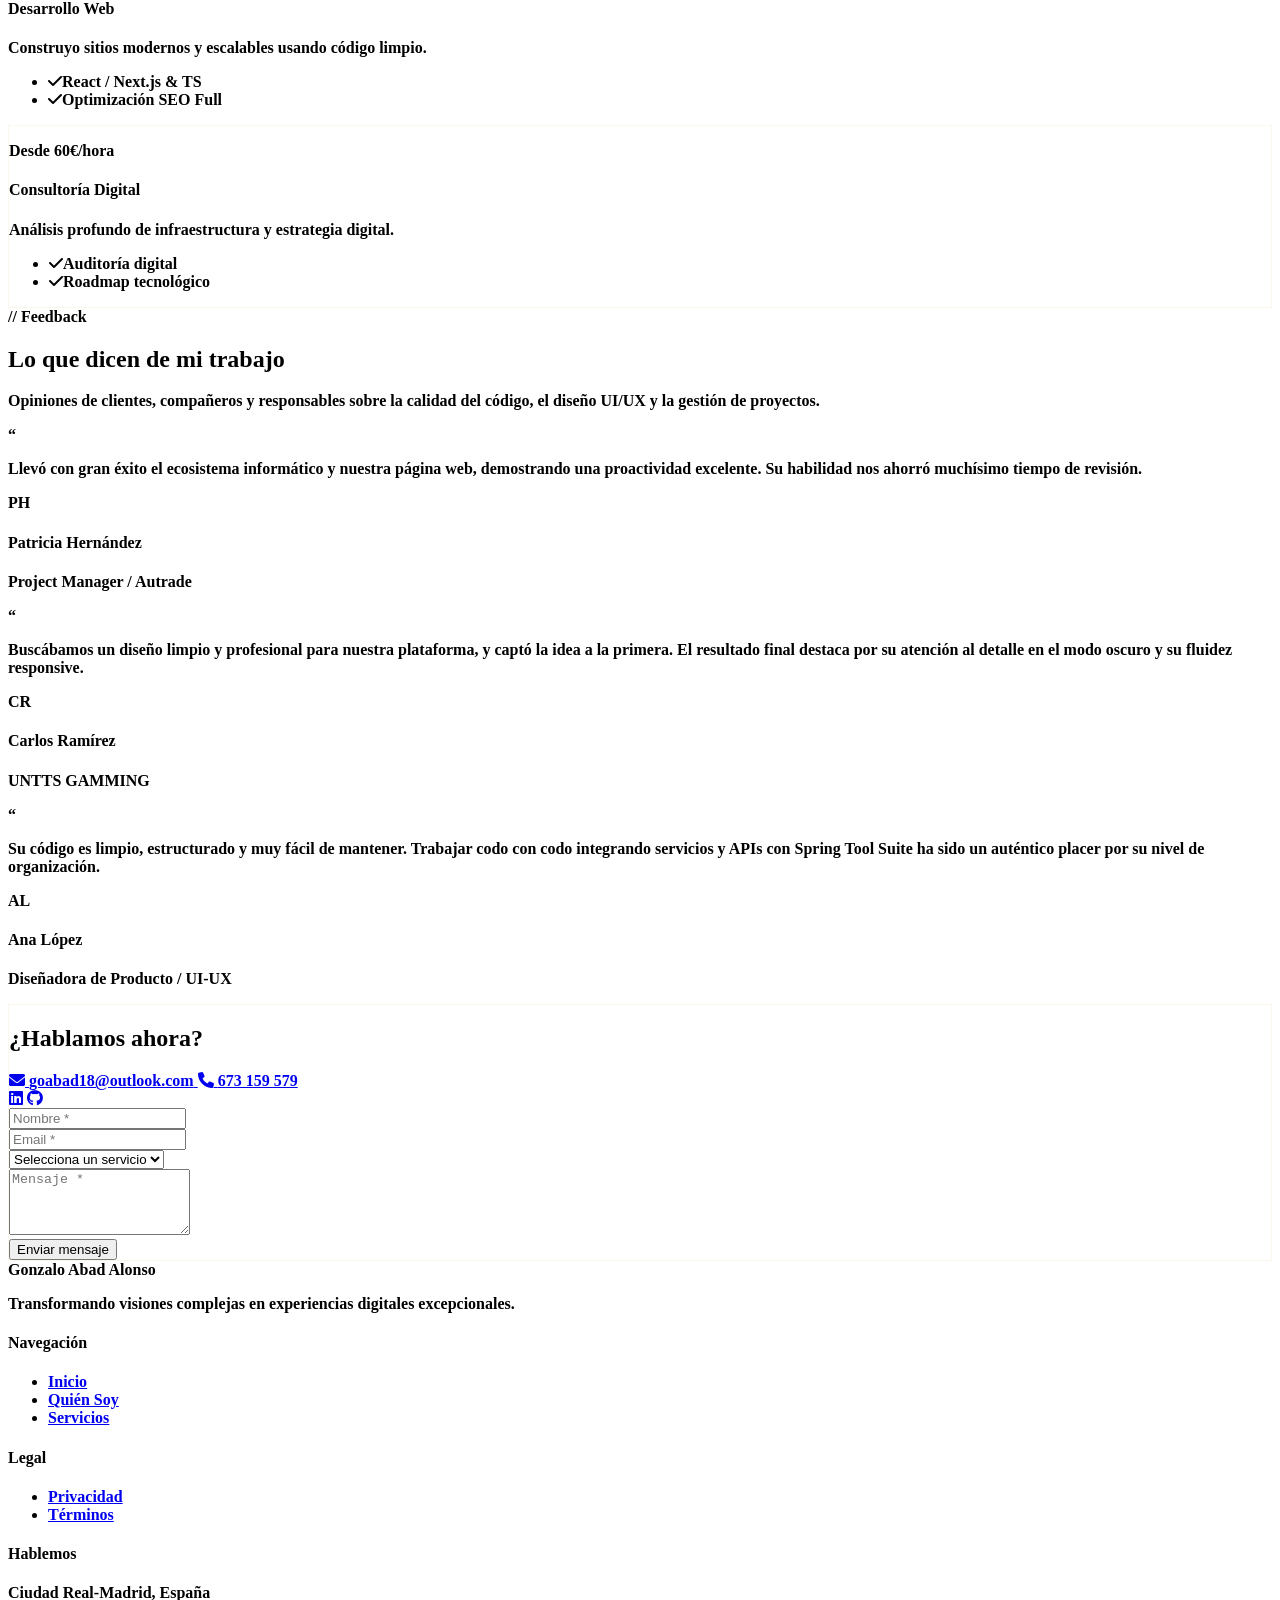
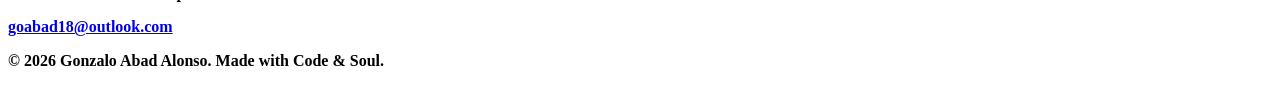
==== commit 1d560d87: "Add link to AnimusDB in index.html Added a new link to AnimusDB with associated icon." ====
--- a/index.html
+++ b/index.html
@@ -380,6 +380,10 @@
                            <a href="https://www.autrade.info/" target="_blank" rel="noopener noreferrer" class="flex items-center gap-3 text-sm text-gray-300 hover:text-gold transition-all group">
                             <span class="bg-white/5 p-2 rounded-lg group-hover:bg-gold/10" aria-hidden="true">🧒🏻👧🏻</span>
                             <span class="font-bold">Autrade-ASOCIACIÓN DE PERSONAS CON  AUTISMO CIUDAD REAL(VER VERSIÓN DEFINITIVA)</span>
+                        </a>
+                          <a href="https://animus-plum.vercel.app/" target="_blank" rel="noopener noreferrer" class="flex items-center gap-3 text-sm text-gray-300 hover:text-gold transition-all group">
+                            <span class="bg-white/5 p-2 rounded-lg group-hover:bg-gold/10" aria-hidden="true">🍳</span>
+                            <span class="font-bold">AnimusDB</span>
                         </a>
                              <a href="https://gastrocampus.vercel.app/" target="_blank" rel="noopener noreferrer" class="flex items-center gap-3 text-sm text-gray-300 hover:text-gold transition-all group">
                             <span class="bg-white/5 p-2 rounded-lg group-hover:bg-gold/10" aria-hidden="true">🍳</span>
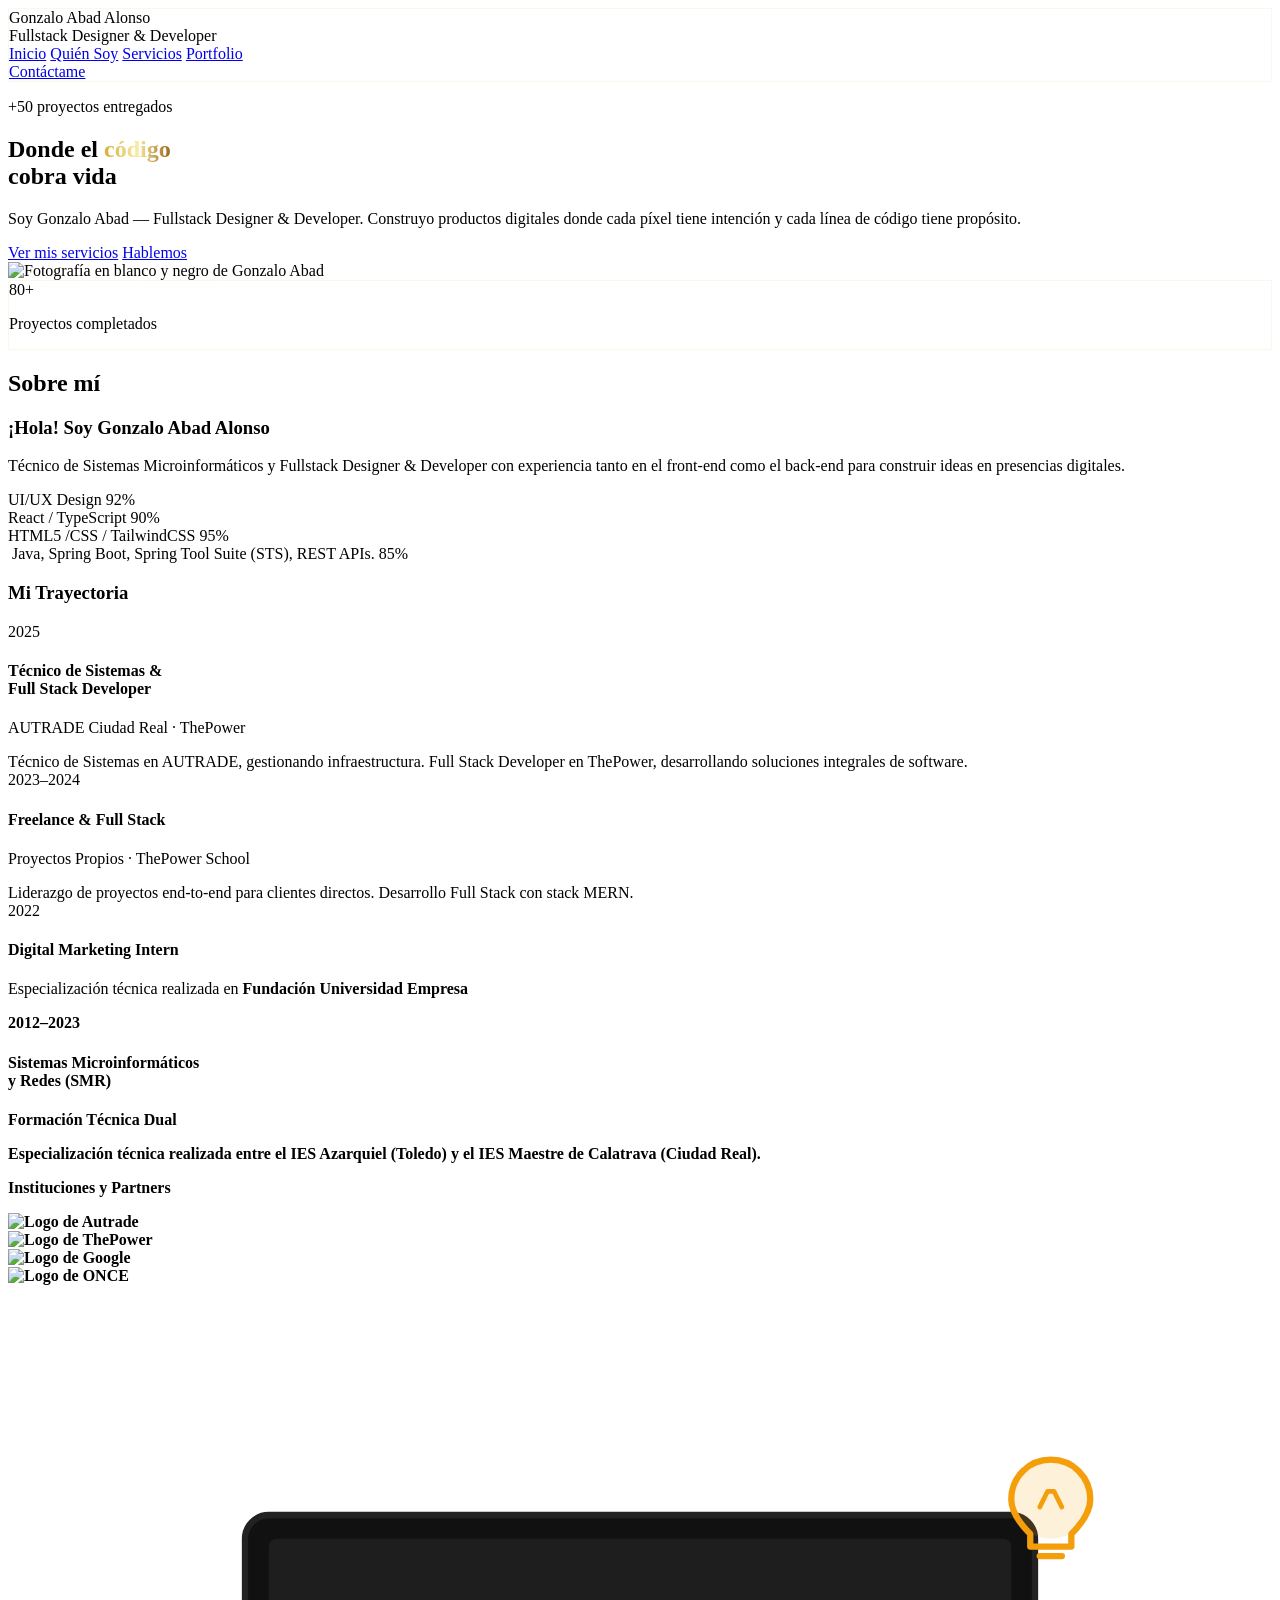
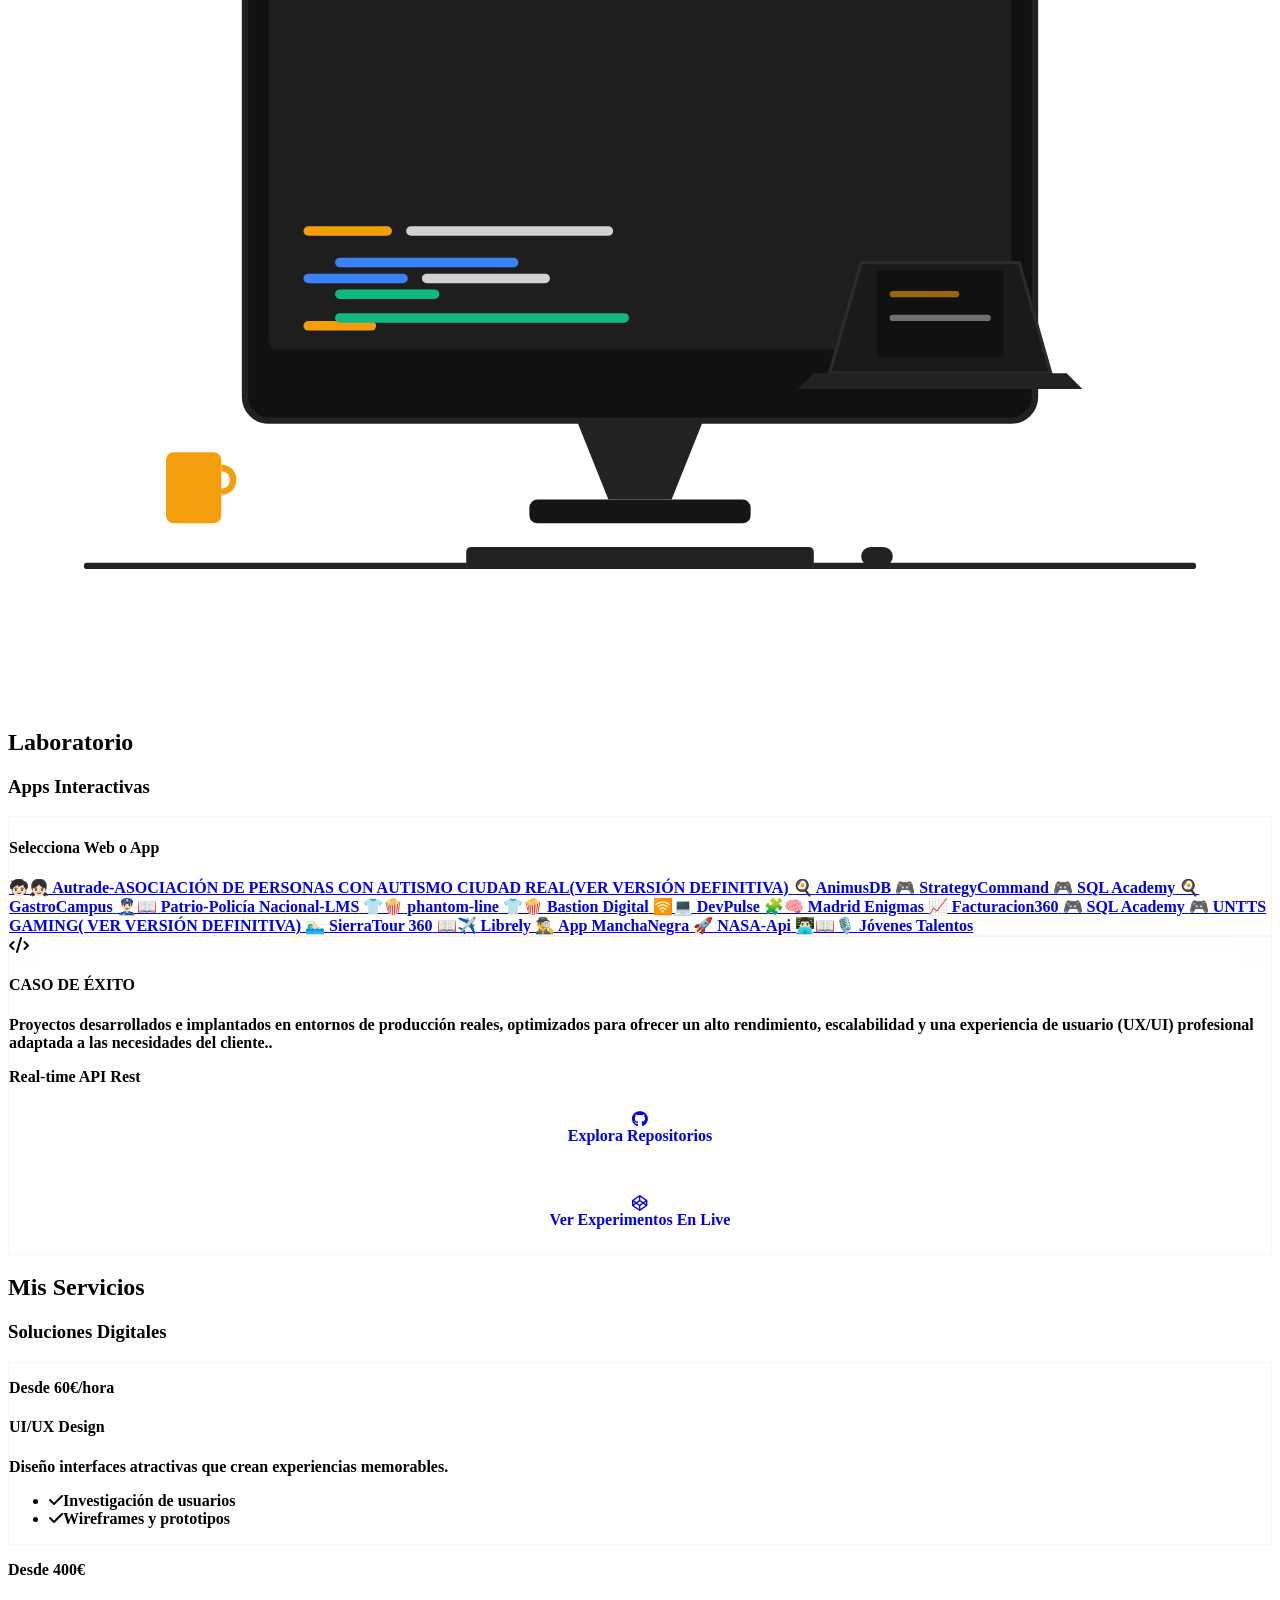
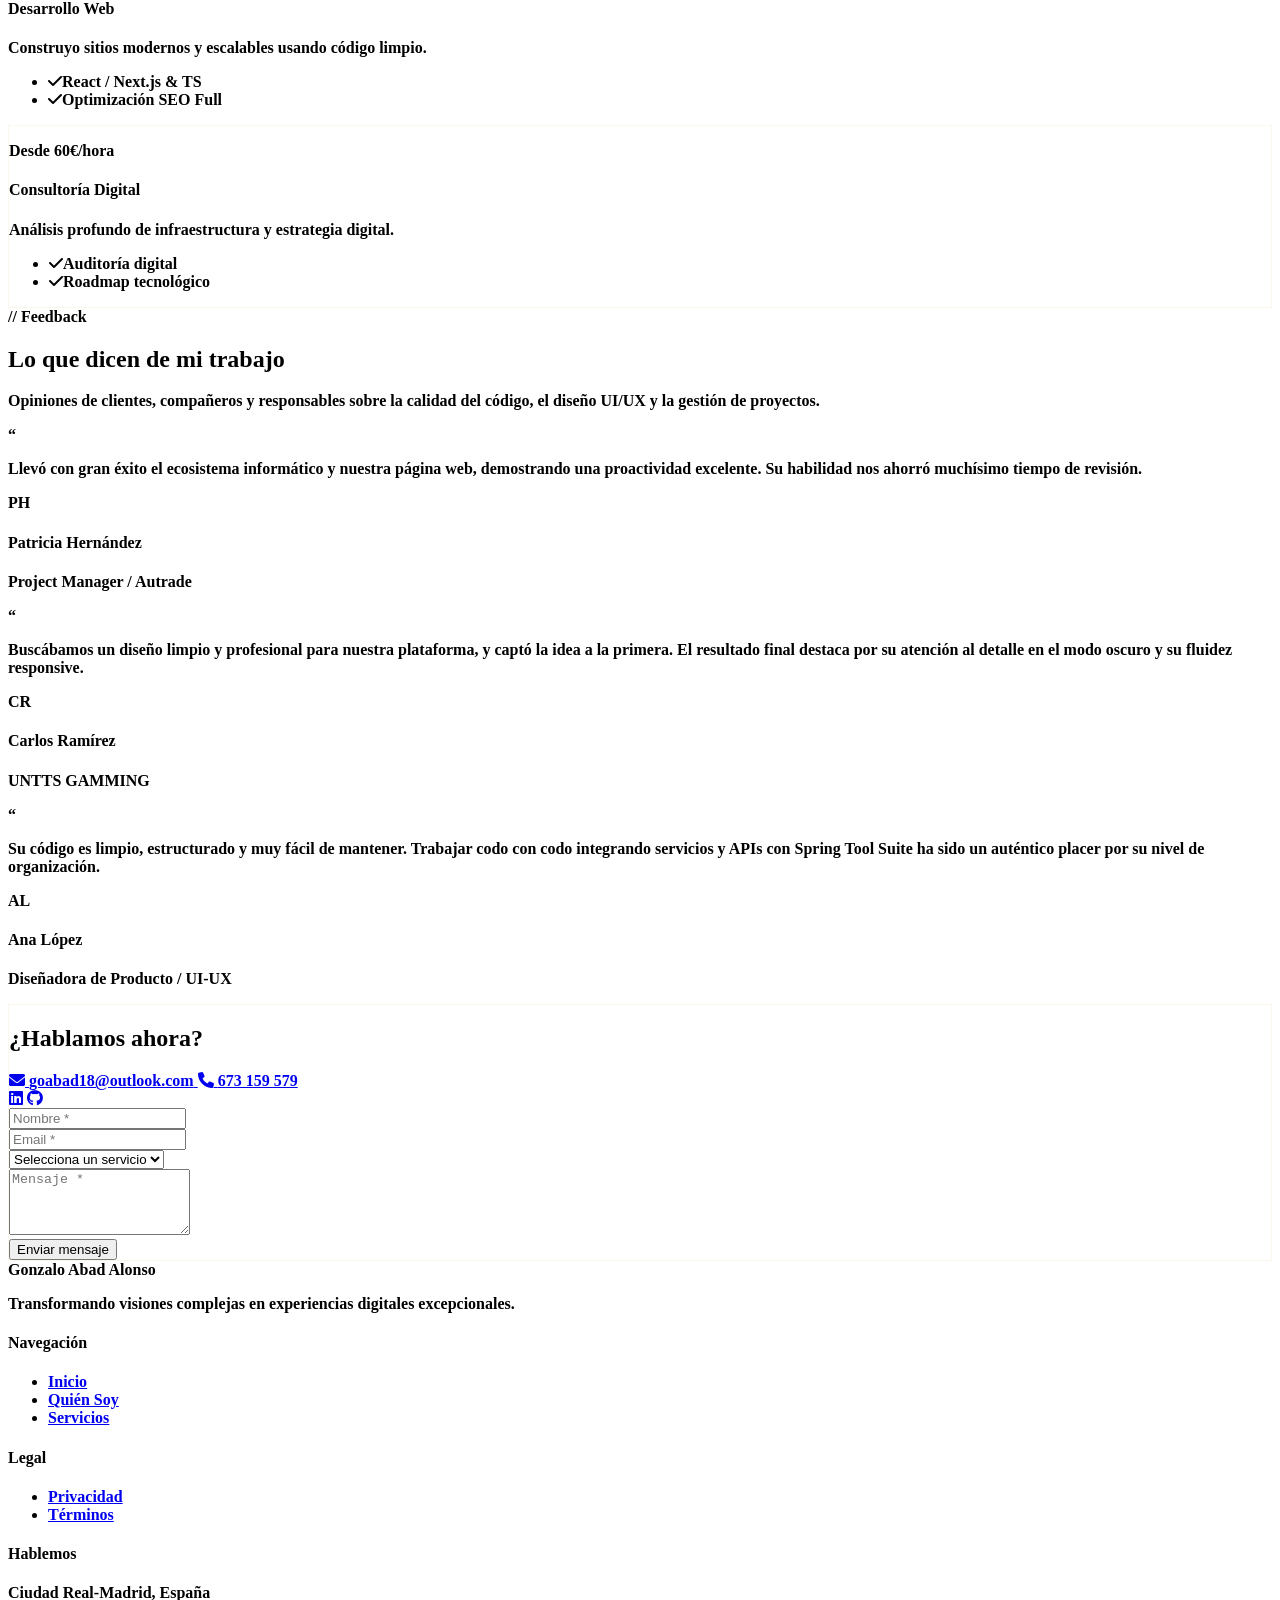
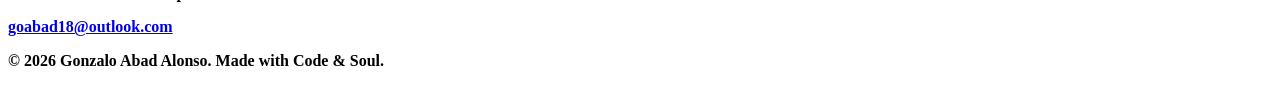
==== commit e386a59d: "Update links and names for various projects" ====
--- a/index.html
+++ b/index.html
@@ -385,6 +385,14 @@
                             <span class="bg-white/5 p-2 rounded-lg group-hover:bg-gold/10" aria-hidden="true">🍳</span>
                             <span class="font-bold">AnimusDB</span>
                         </a>
+                         <a href="https://strategy-djw6.vercel.app//" target="_blank" rel="noopener noreferrer" class="flex items-center gap-3 text-sm text-gray-300 hover:text-gold transition-all group">
+                            <span class="bg-white/5 p-2 rounded-lg group-hover:bg-gold/10" aria-hidden="true">🎮</span>
+                            <span class="font-bold">StrategyCommand</span>
+                        </a>
+                           <a href="https://sql-lms.vercel.app/" target="_blank" rel="noopener noreferrer" class="flex items-center gap-3 text-sm text-gray-300 hover:text-gold transition-all group">
+                            <span class="bg-white/5 p-2 rounded-lg group-hover:bg-gold/10" aria-hidden="true">🎮</span>
+                            <span class="font-bold">SQL Academy</span>
+                        </a>
                              <a href="https://gastrocampus.vercel.app/" target="_blank" rel="noopener noreferrer" class="flex items-center gap-3 text-sm text-gray-300 hover:text-gold transition-all group">
                             <span class="bg-white/5 p-2 rounded-lg group-hover:bg-gold/10" aria-hidden="true">🍳</span>
                             <span class="font-bold">GastroCampus</span>
@@ -398,9 +406,9 @@
                             <span class="bg-white/5 p-2 rounded-lg group-hover:bg-gold/10" aria-hidden="true">👕🍿</span>
                             <span class="font-bold">phantom-line</span>
                         </a>
-                         <a href=" https://phantom-academy.vercel.app/" target="_blank" rel="noopener noreferrer" class="flex items-center gap-3 text-sm text-gray-300 hover:text-gold transition-all group">
+                         <a href=" https://bastiondigital-rouge.vercel.app/" target="_blank" rel="noopener noreferrer" class="flex items-center gap-3 text-sm text-gray-300 hover:text-gold transition-all group">
                             <span class="bg-white/5 p-2 rounded-lg group-hover:bg-gold/10" aria-hidden="true">👕🍿</span>
-                            <span class="font-bold">phantom-line(Academy)</span>
+                            <span class="font-bold">Bastion Digital</span>
                         </a>
                        
                         <a href="https://devpulse-seven-rouge.vercel.app/" target="_blank" rel="noopener noreferrer" class="flex items-center gap-3 text-sm text-gray-300 hover:text-gold transition-all group">
@@ -416,9 +424,9 @@
                             <span class="bg-white/5 p-2 rounded-lg group-hover:bg-gold/10" aria-hidden="true">📈</span>
                             <span class="font-bold">Facturacion360</span>
                         </a>
-                        <a href="https://untts-videojuegos.vercel.app/" target="_blank" rel="noopener noreferrer" class="flex items-center gap-3 text-sm text-gray-300 hover:text-gold transition-all group">
+                        <a href="https://sql-lms.vercel.app/" target="_blank" rel="noopener noreferrer" class="flex items-center gap-3 text-sm text-gray-300 hover:text-gold transition-all group">
                             <span class="bg-white/5 p-2 rounded-lg group-hover:bg-gold/10" aria-hidden="true">🎮</span>
-                            <span class="font-bold">UNTTS GAMING(Versión prueba)</span>
+                            <span class="font-bold">SQL Academy</span>
                         </a>
                         <a href="https://centers.ggcircuit.com/UNTTS/home" target="_blank" rel="noopener noreferrer" class="flex items-center gap-3 text-sm text-gray-300 hover:text-gold transition-all group">
                             <span class="bg-white/5 p-2 rounded-lg group-hover:bg-gold/10" aria-hidden="true">🎮</span>
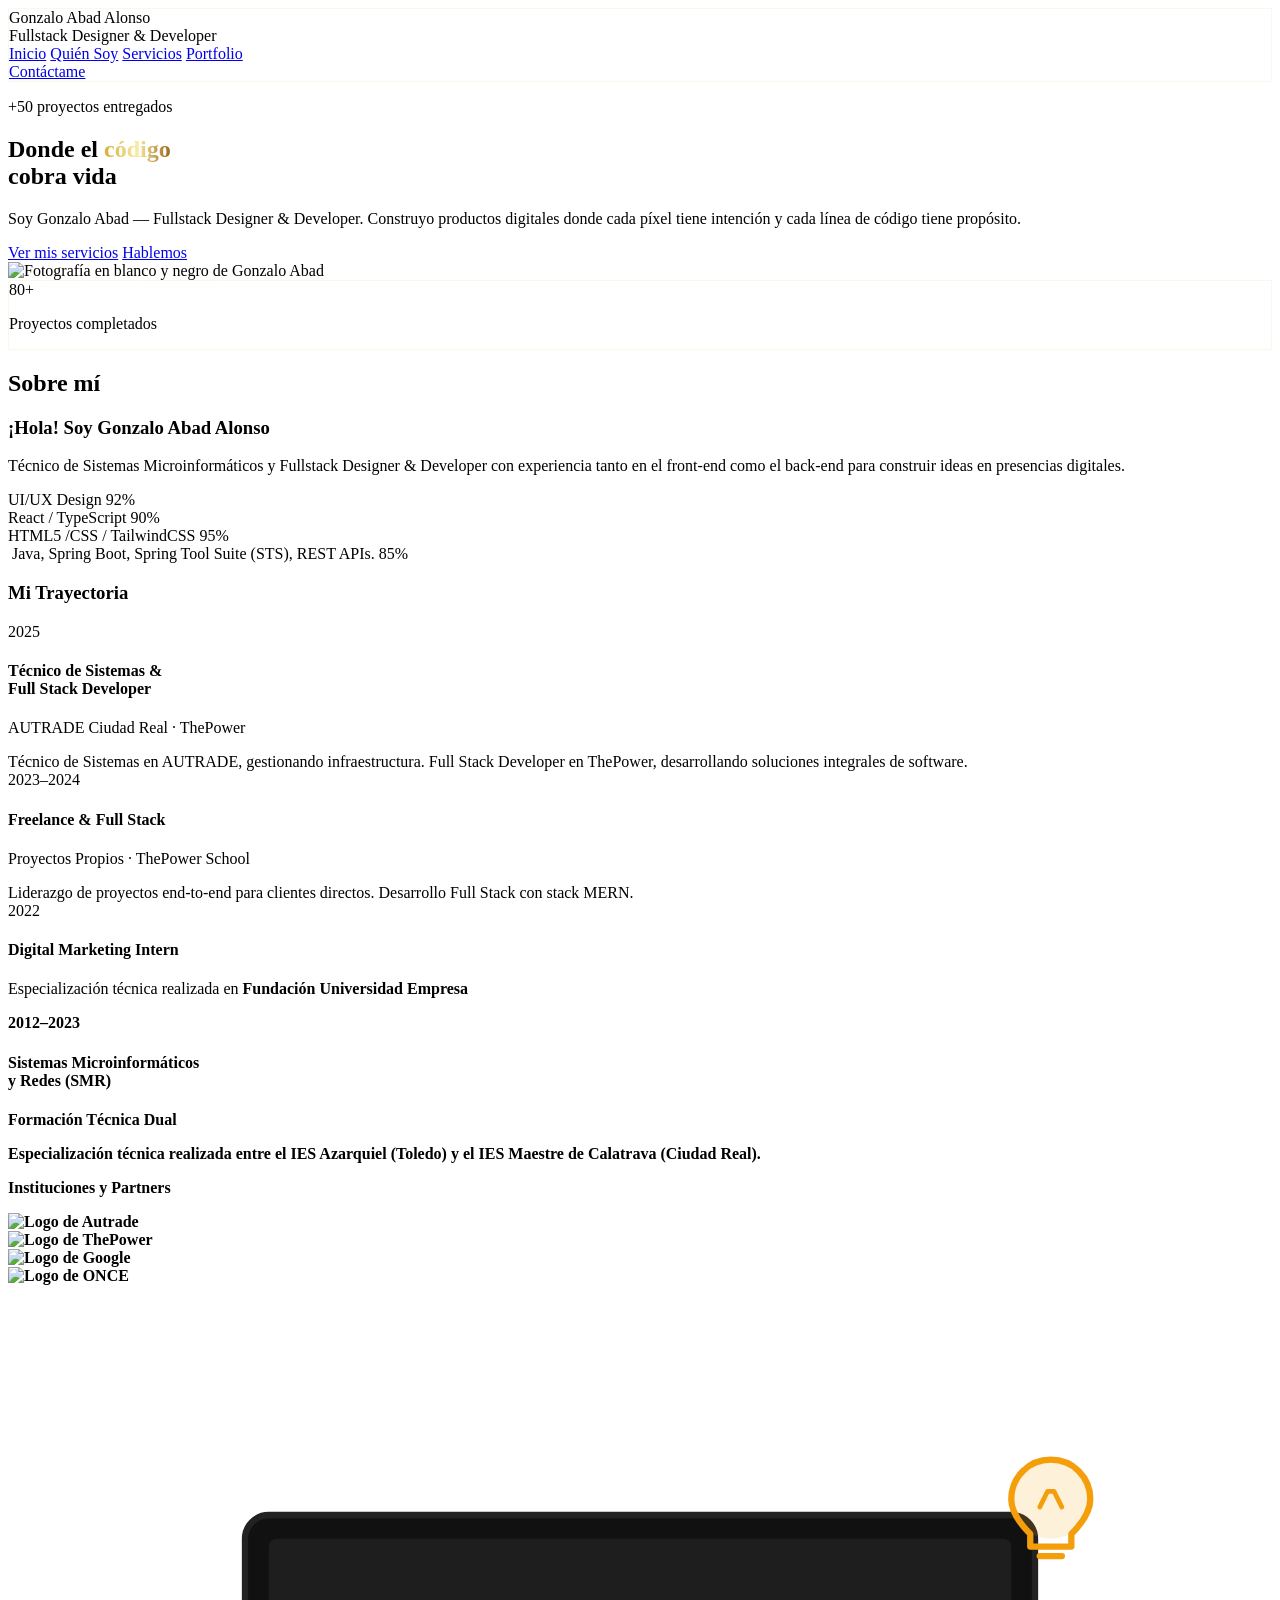
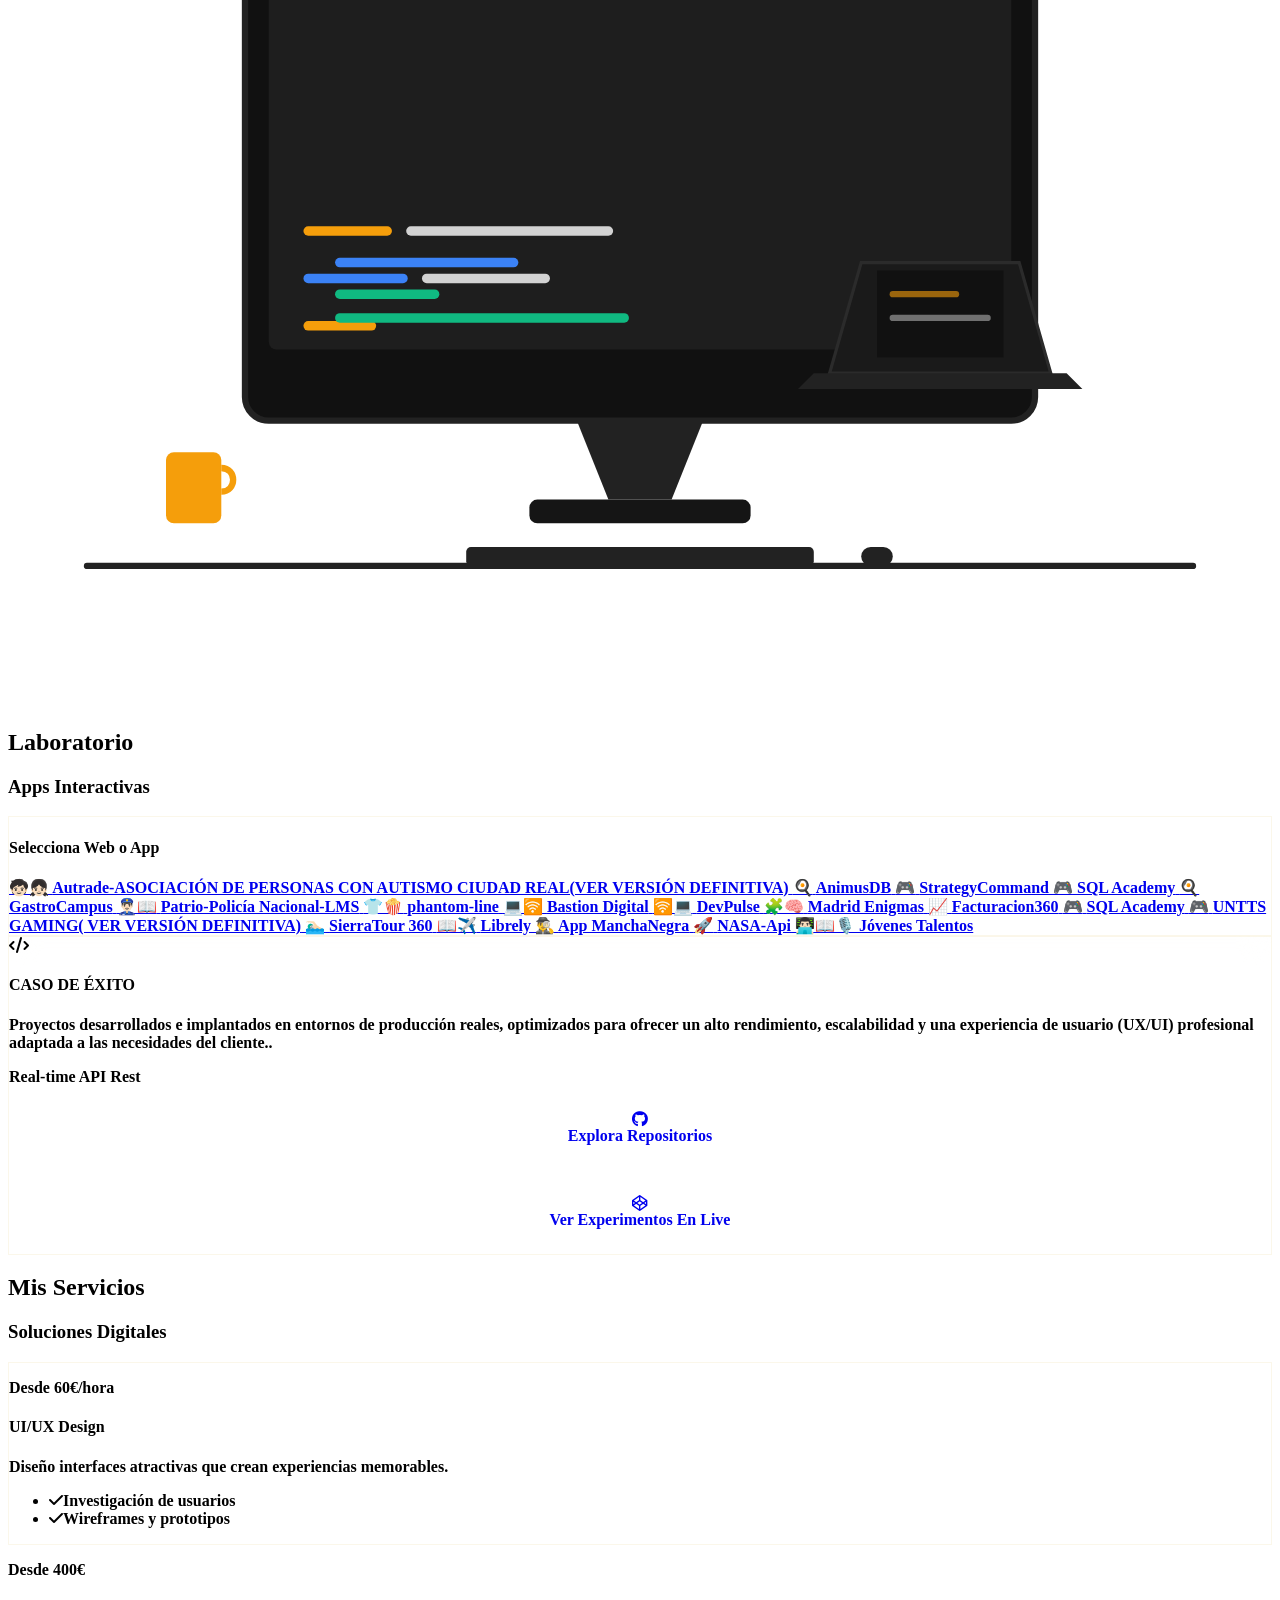
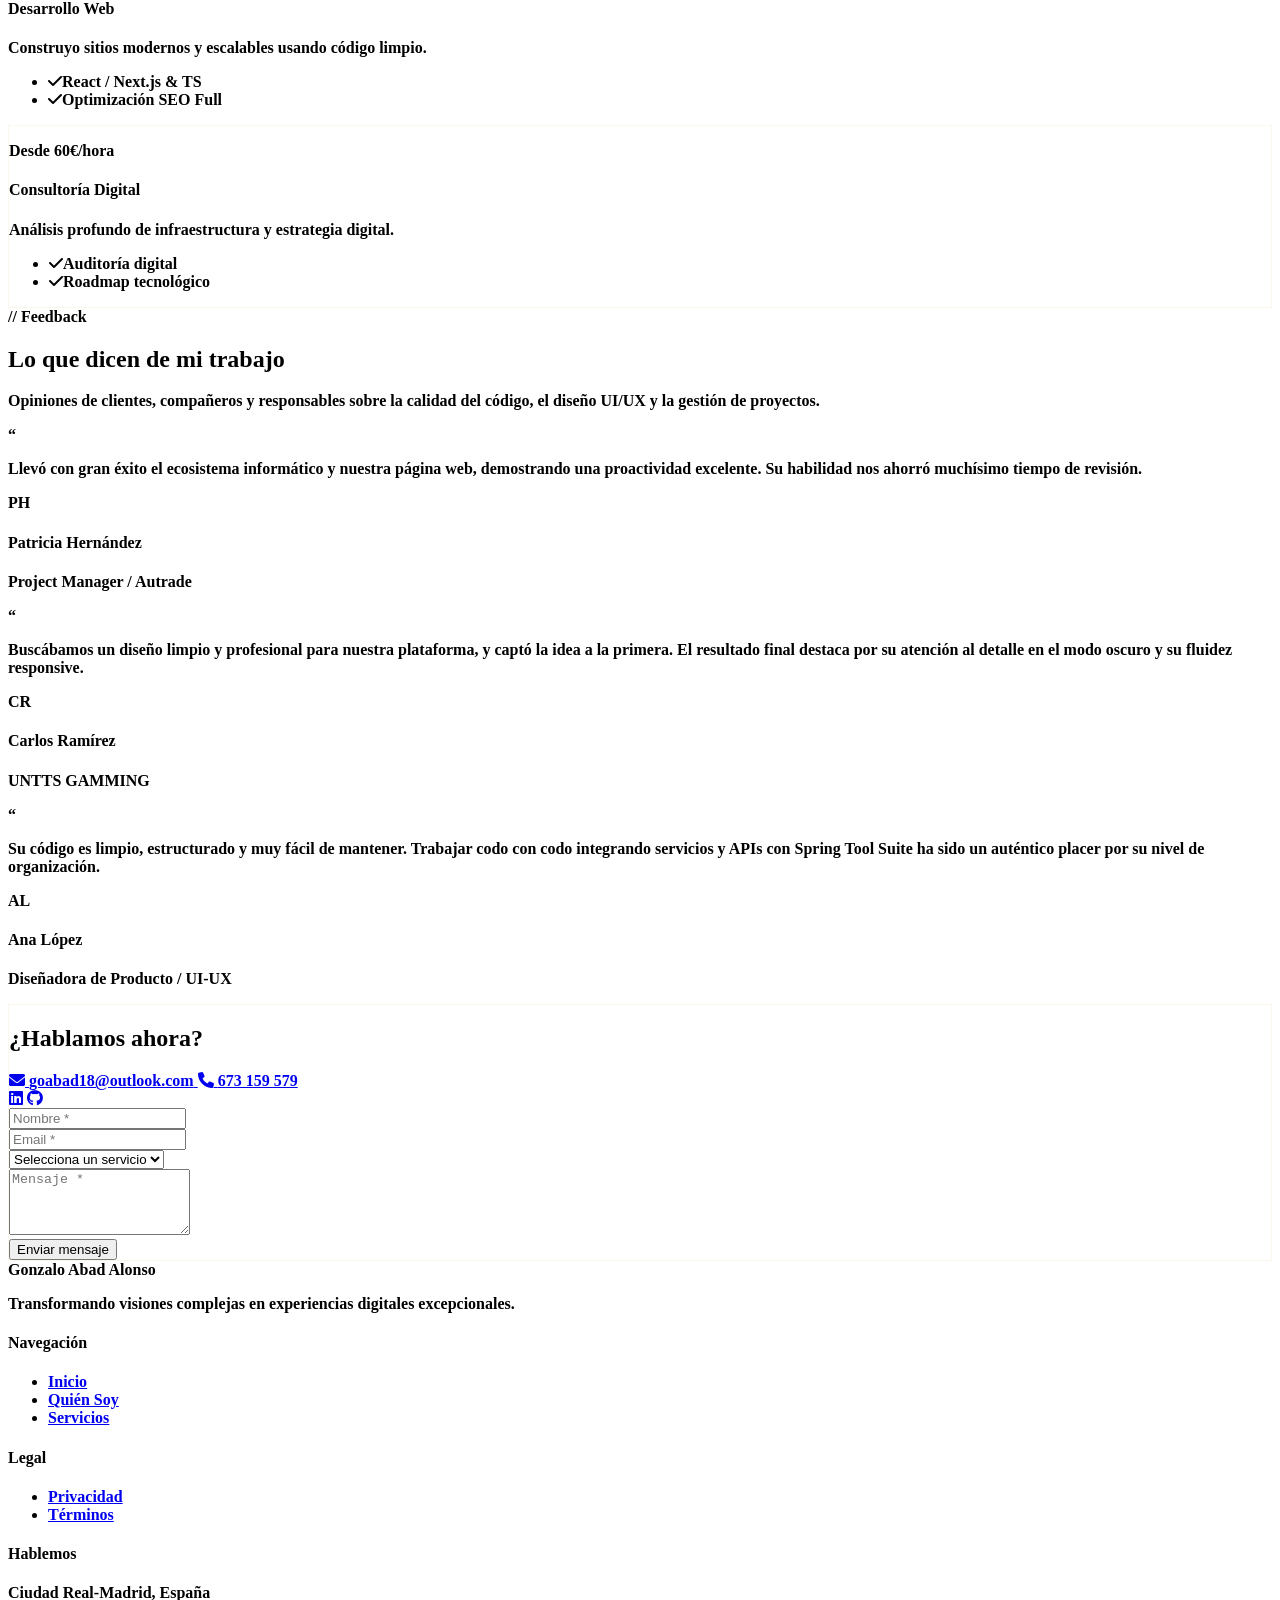
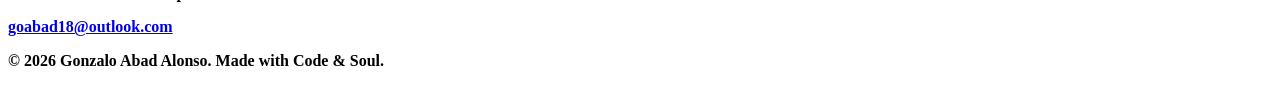
==== commit 4ea5098a: "Update icon for Bastion Digital link" ====
--- a/index.html
+++ b/index.html
@@ -407,7 +407,7 @@
                             <span class="font-bold">phantom-line</span>
                         </a>
                          <a href=" https://bastiondigital-rouge.vercel.app/" target="_blank" rel="noopener noreferrer" class="flex items-center gap-3 text-sm text-gray-300 hover:text-gold transition-all group">
-                            <span class="bg-white/5 p-2 rounded-lg group-hover:bg-gold/10" aria-hidden="true">👕🍿</span>
+                            <span class="bg-white/5 p-2 rounded-lg group-hover:bg-gold/10" aria-hidden="true">💻🛜</span>
                             <span class="font-bold">Bastion Digital</span>
                         </a>
                        
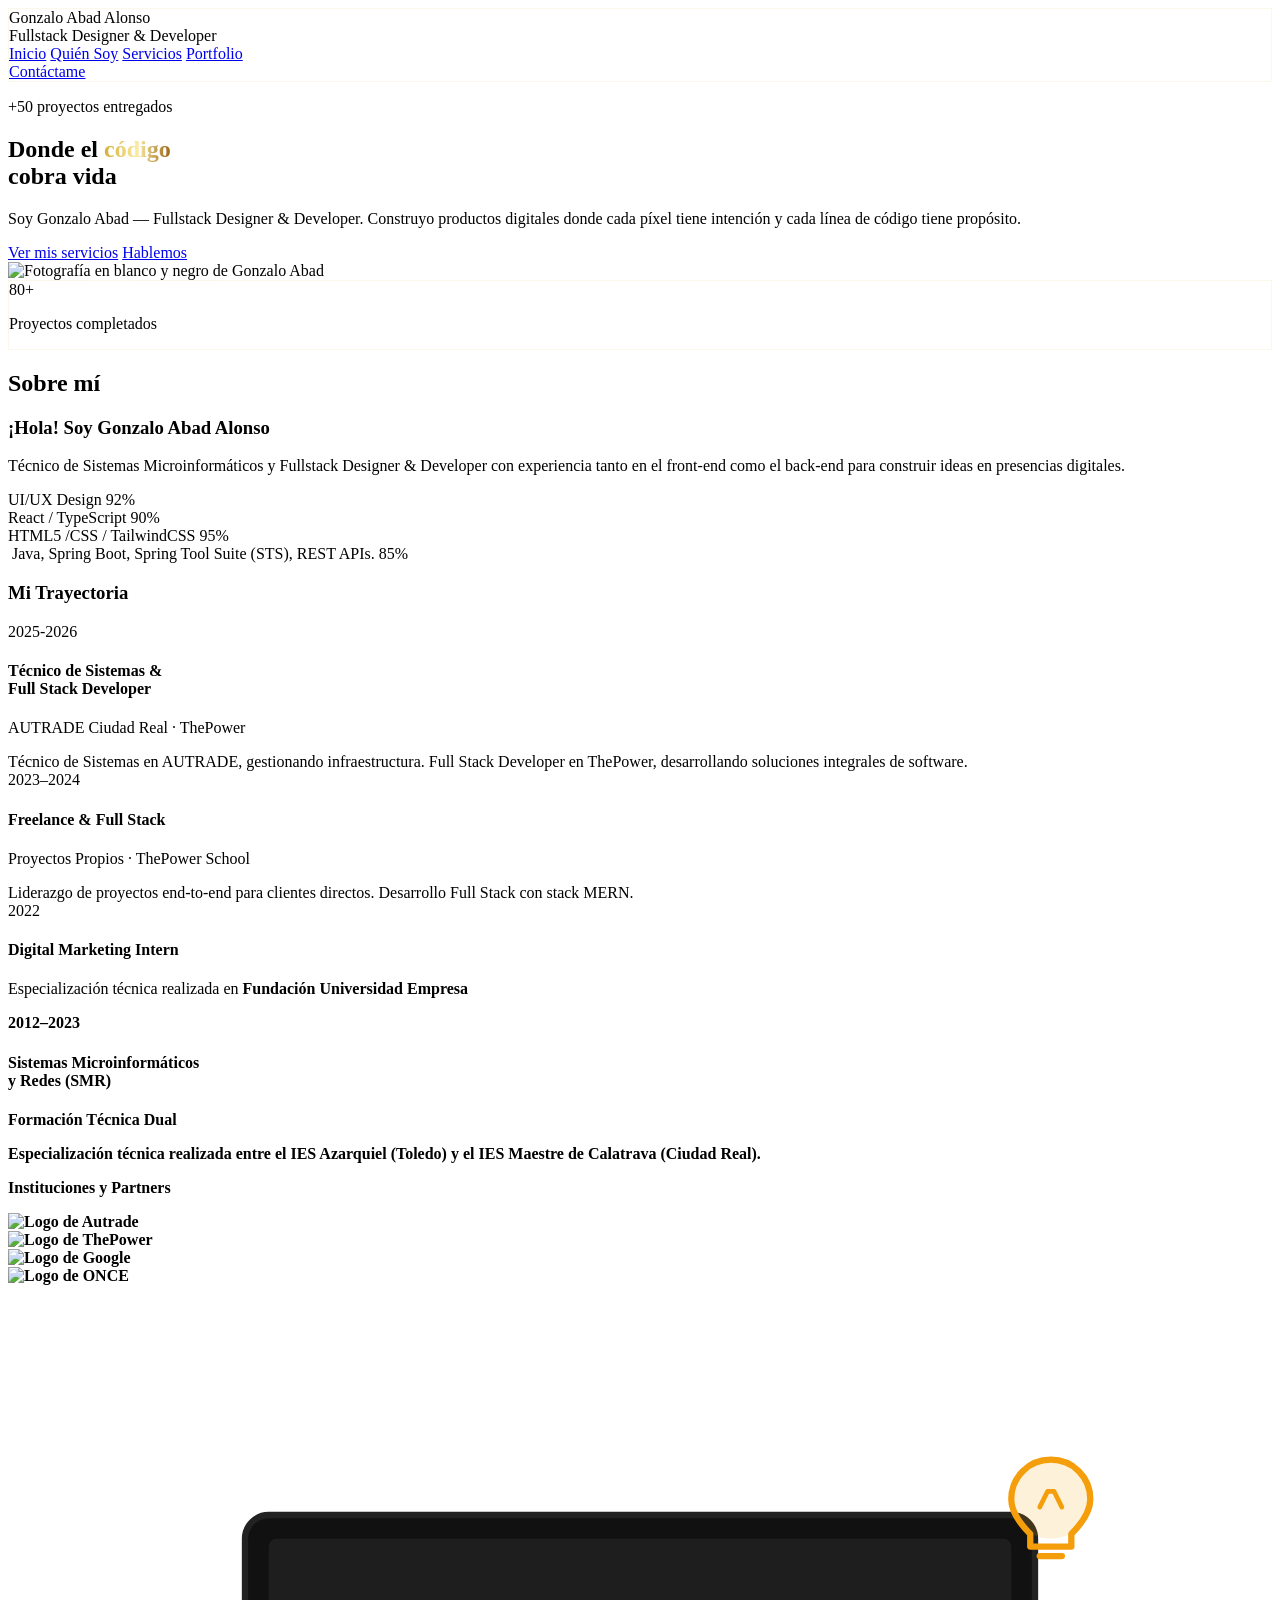
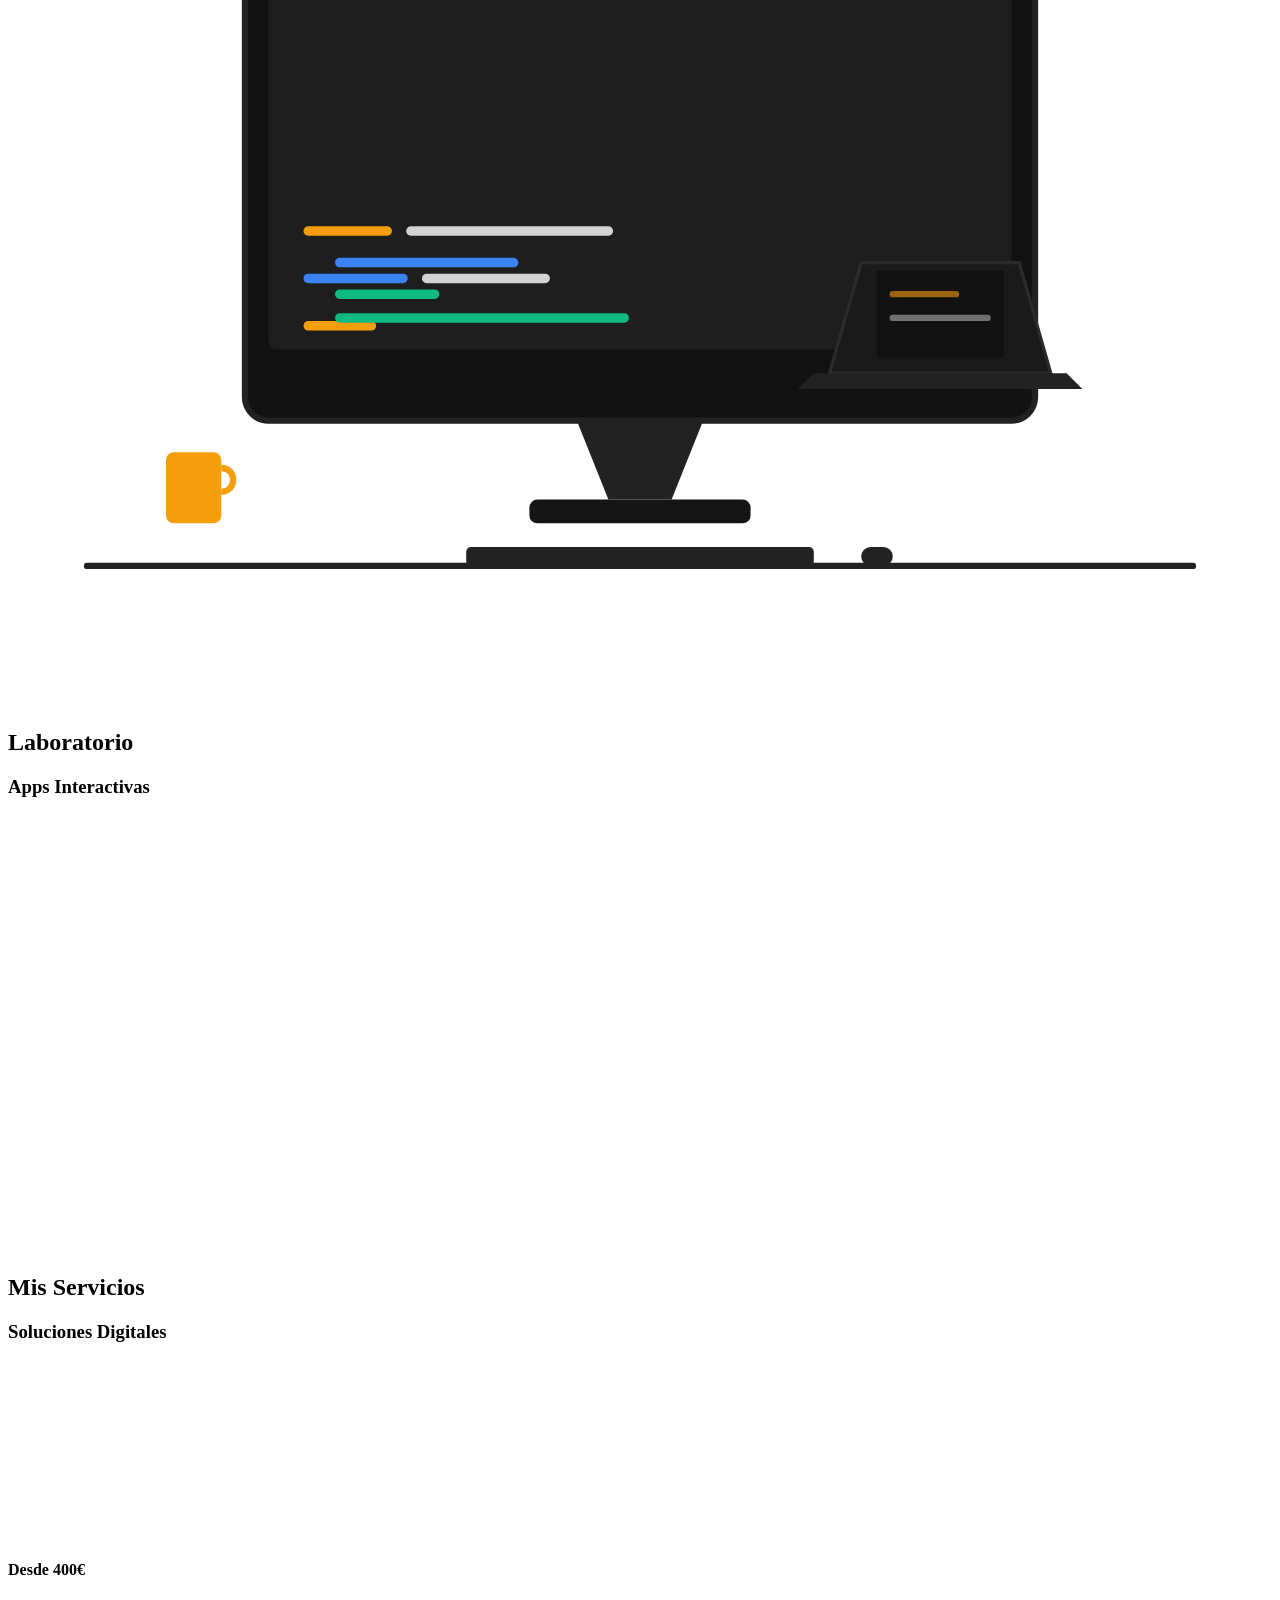
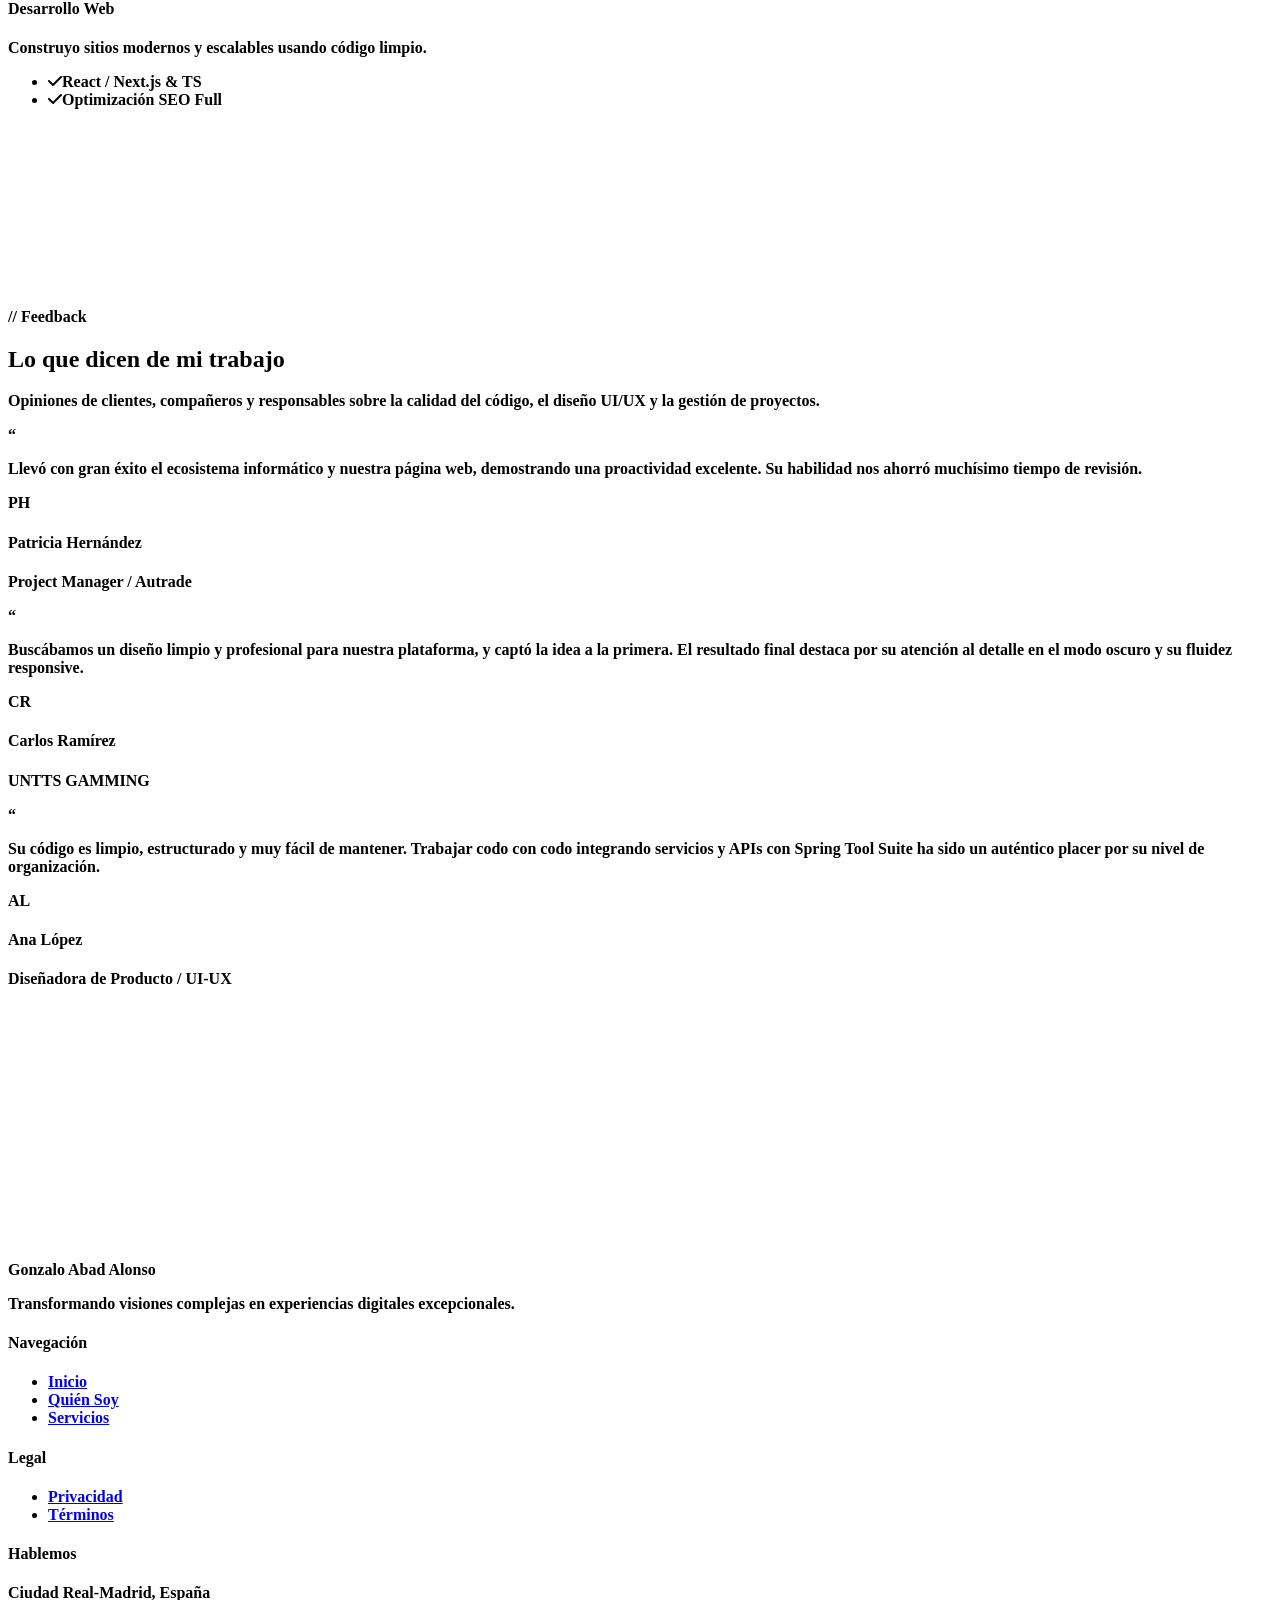
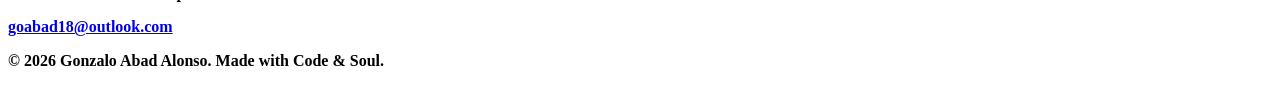
==== commit d949c5e3: "Update year from 2025 to 2025-2026 in index.html" ====
--- a/index.html
+++ b/index.html
@@ -167,7 +167,7 @@
 
                     <article class="relative flex flex-col md:flex-row items-center">
                         <div class="md:w-1/2 md:pr-12 text-left md:text-right mb-4 md:mb-0">
-                            <span class="text-gold font-black text-2xl uppercase tracking-tighter">2025</span>
+                            <span class="text-gold font-black text-2xl uppercase tracking-tighter">2025-2026</span>
                             <h4 class="text-xl font-bold uppercase tracking-widest mt-2 leading-tight">Técnico de Sistemas & <br> Full Stack Developer</h4>
                             <p class="text-gold/80 text-[10px] font-black uppercase tracking-widest mt-1">AUTRADE Ciudad Real · ThePower</p>
                         </div>
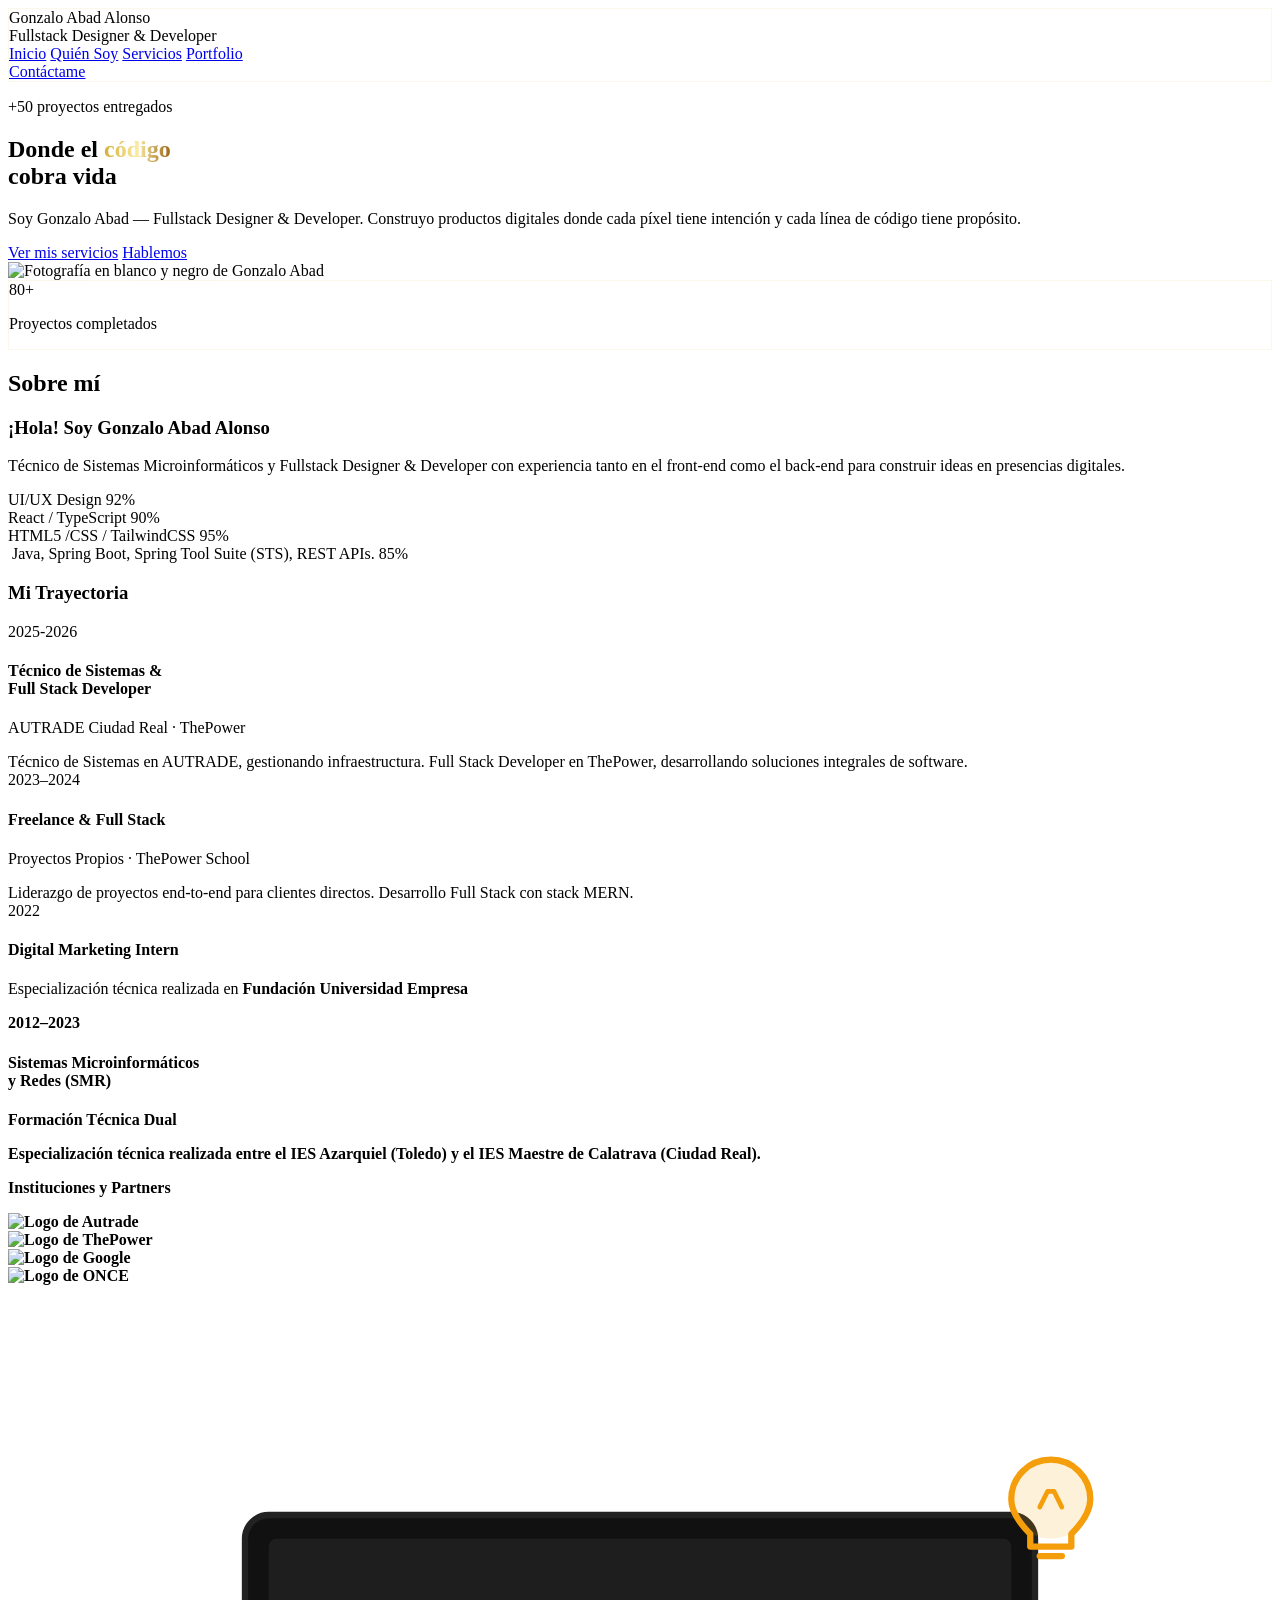
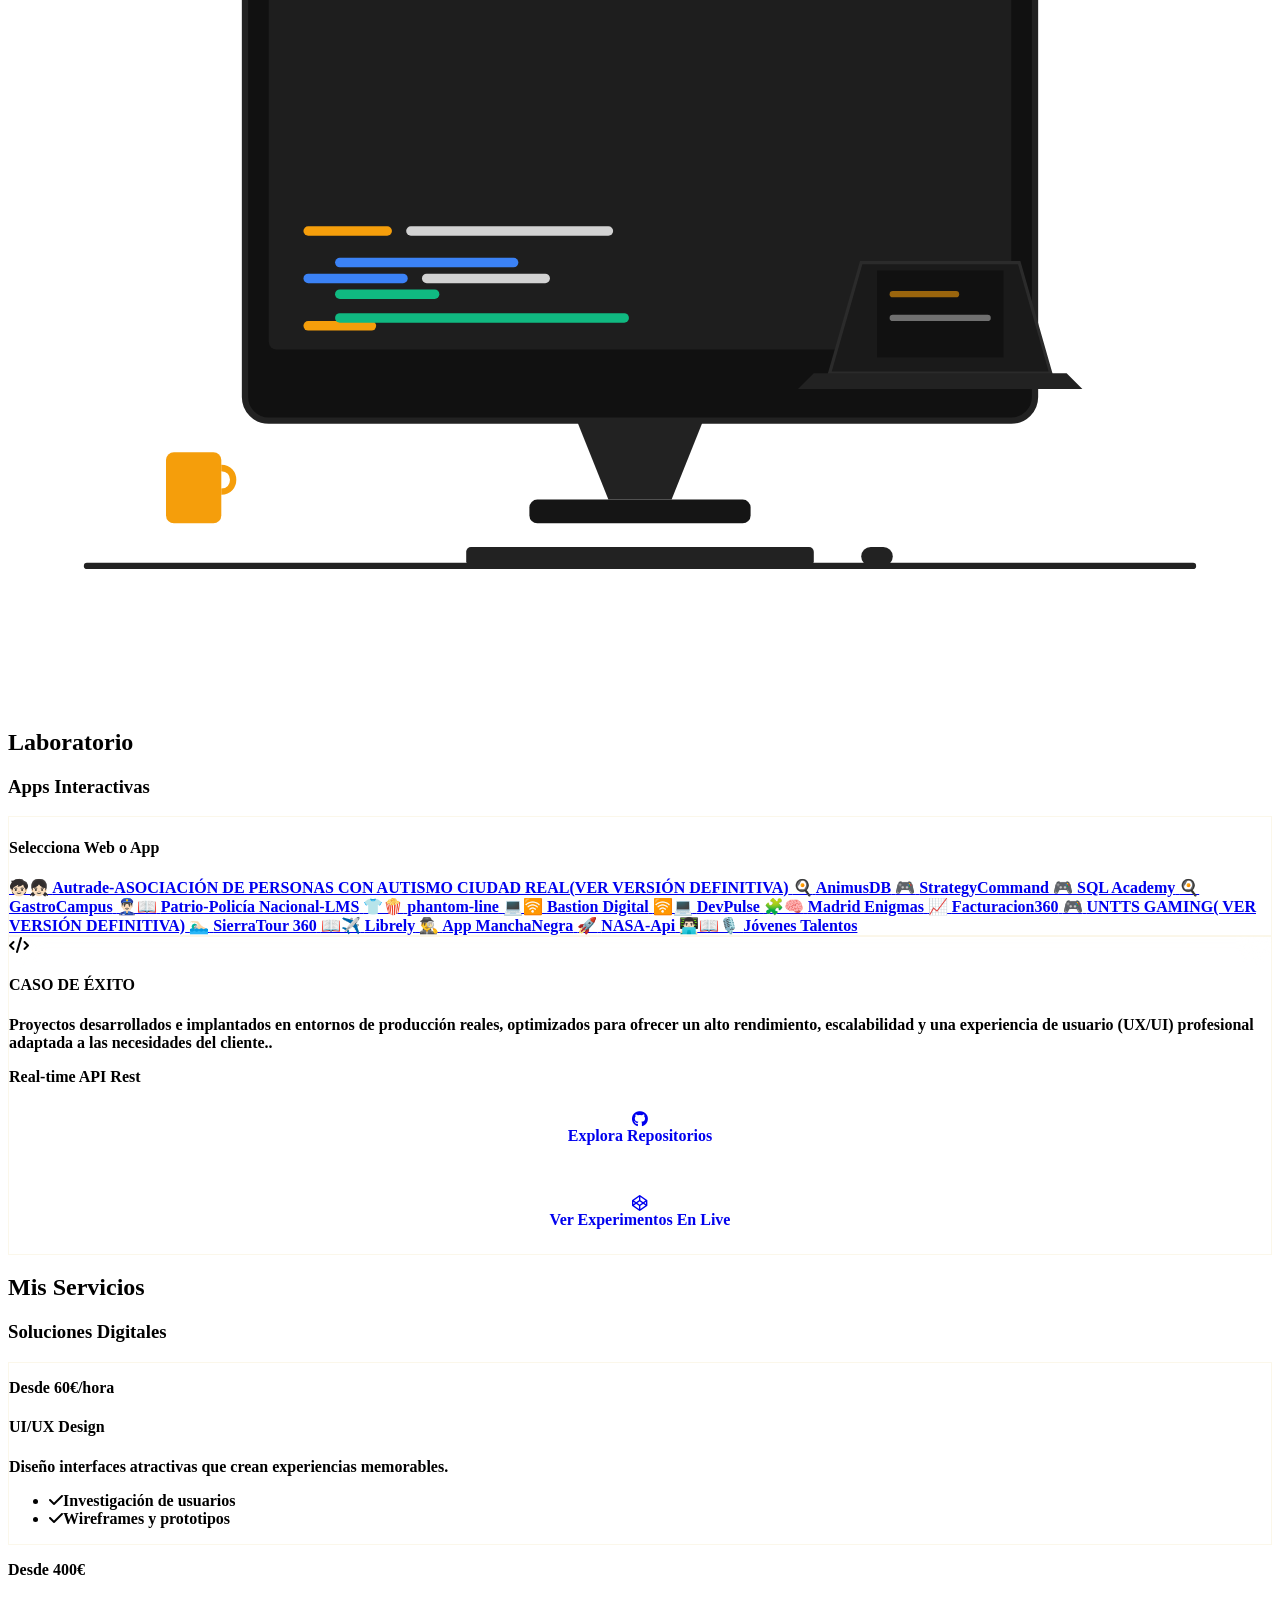
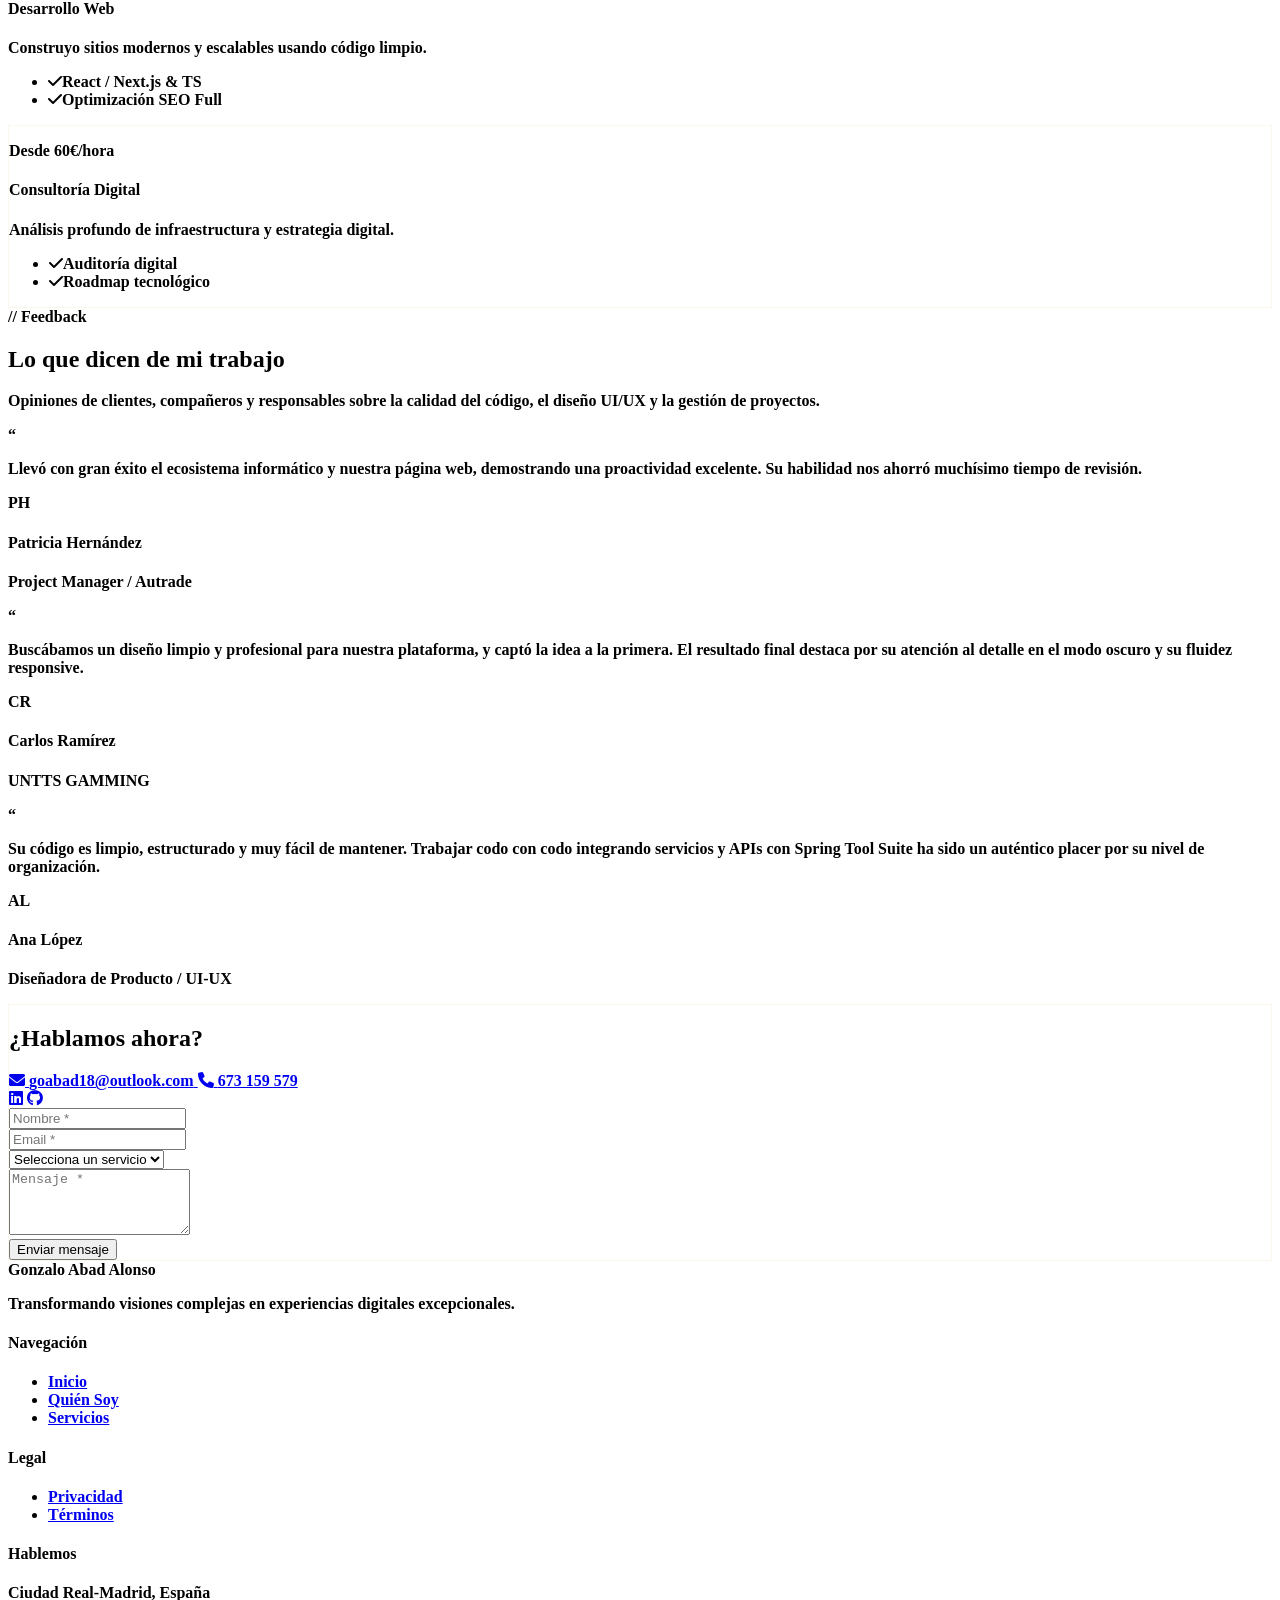
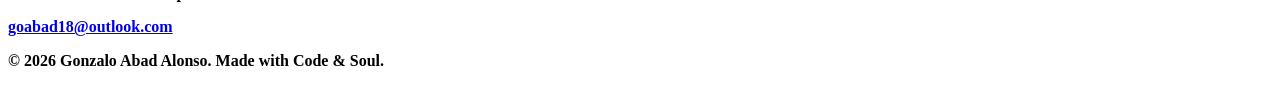
==== commit 1bda55fd: "Update index.html" ====
--- a/index.html
+++ b/index.html
@@ -424,10 +424,7 @@
                             <span class="bg-white/5 p-2 rounded-lg group-hover:bg-gold/10" aria-hidden="true">📈</span>
                             <span class="font-bold">Facturacion360</span>
                         </a>
-                        <a href="https://sql-lms.vercel.app/" target="_blank" rel="noopener noreferrer" class="flex items-center gap-3 text-sm text-gray-300 hover:text-gold transition-all group">
-                            <span class="bg-white/5 p-2 rounded-lg group-hover:bg-gold/10" aria-hidden="true">🎮</span>
-                            <span class="font-bold">SQL Academy</span>
-                        </a>
+                        
                         <a href="https://centers.ggcircuit.com/UNTTS/home" target="_blank" rel="noopener noreferrer" class="flex items-center gap-3 text-sm text-gray-300 hover:text-gold transition-all group">
                             <span class="bg-white/5 p-2 rounded-lg group-hover:bg-gold/10" aria-hidden="true">🎮</span>
                             <span class="font-bold">UNTTS GAMING( VER VERSIÓN DEFINITIVA)</span>
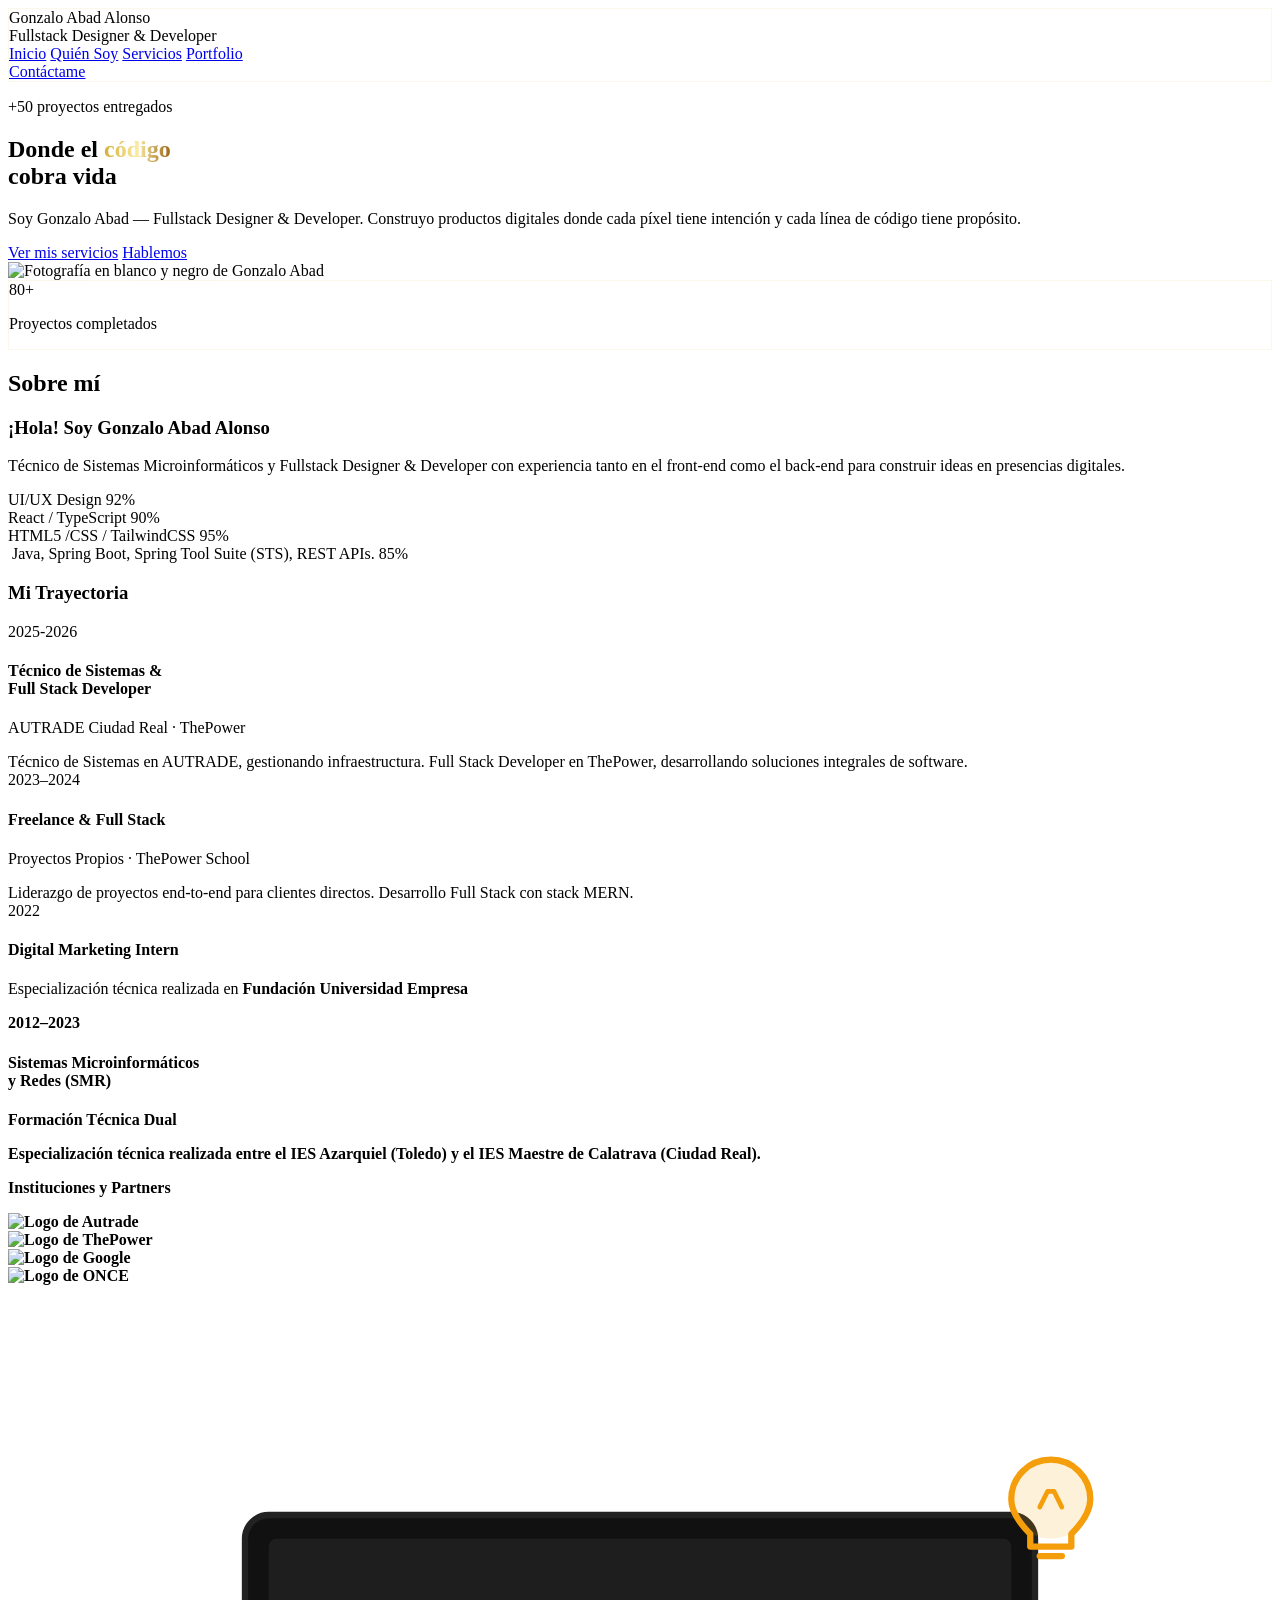
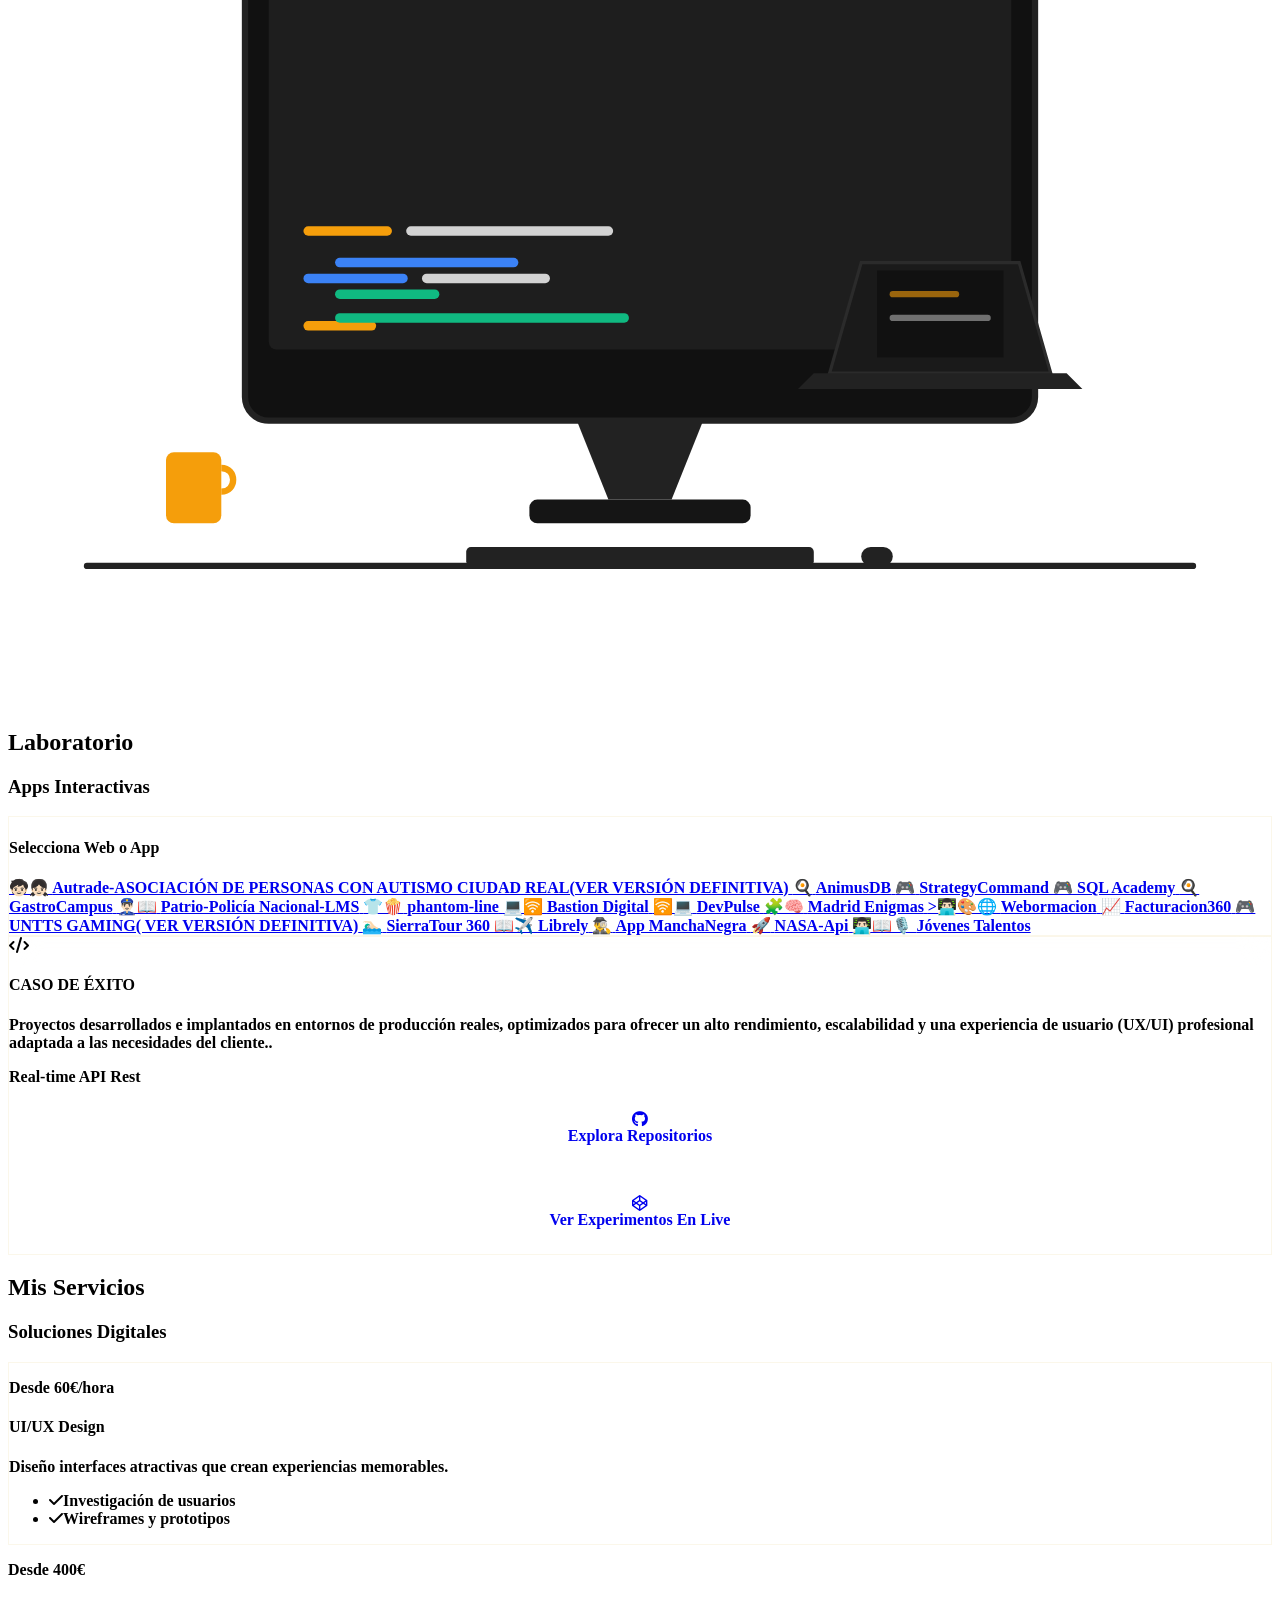
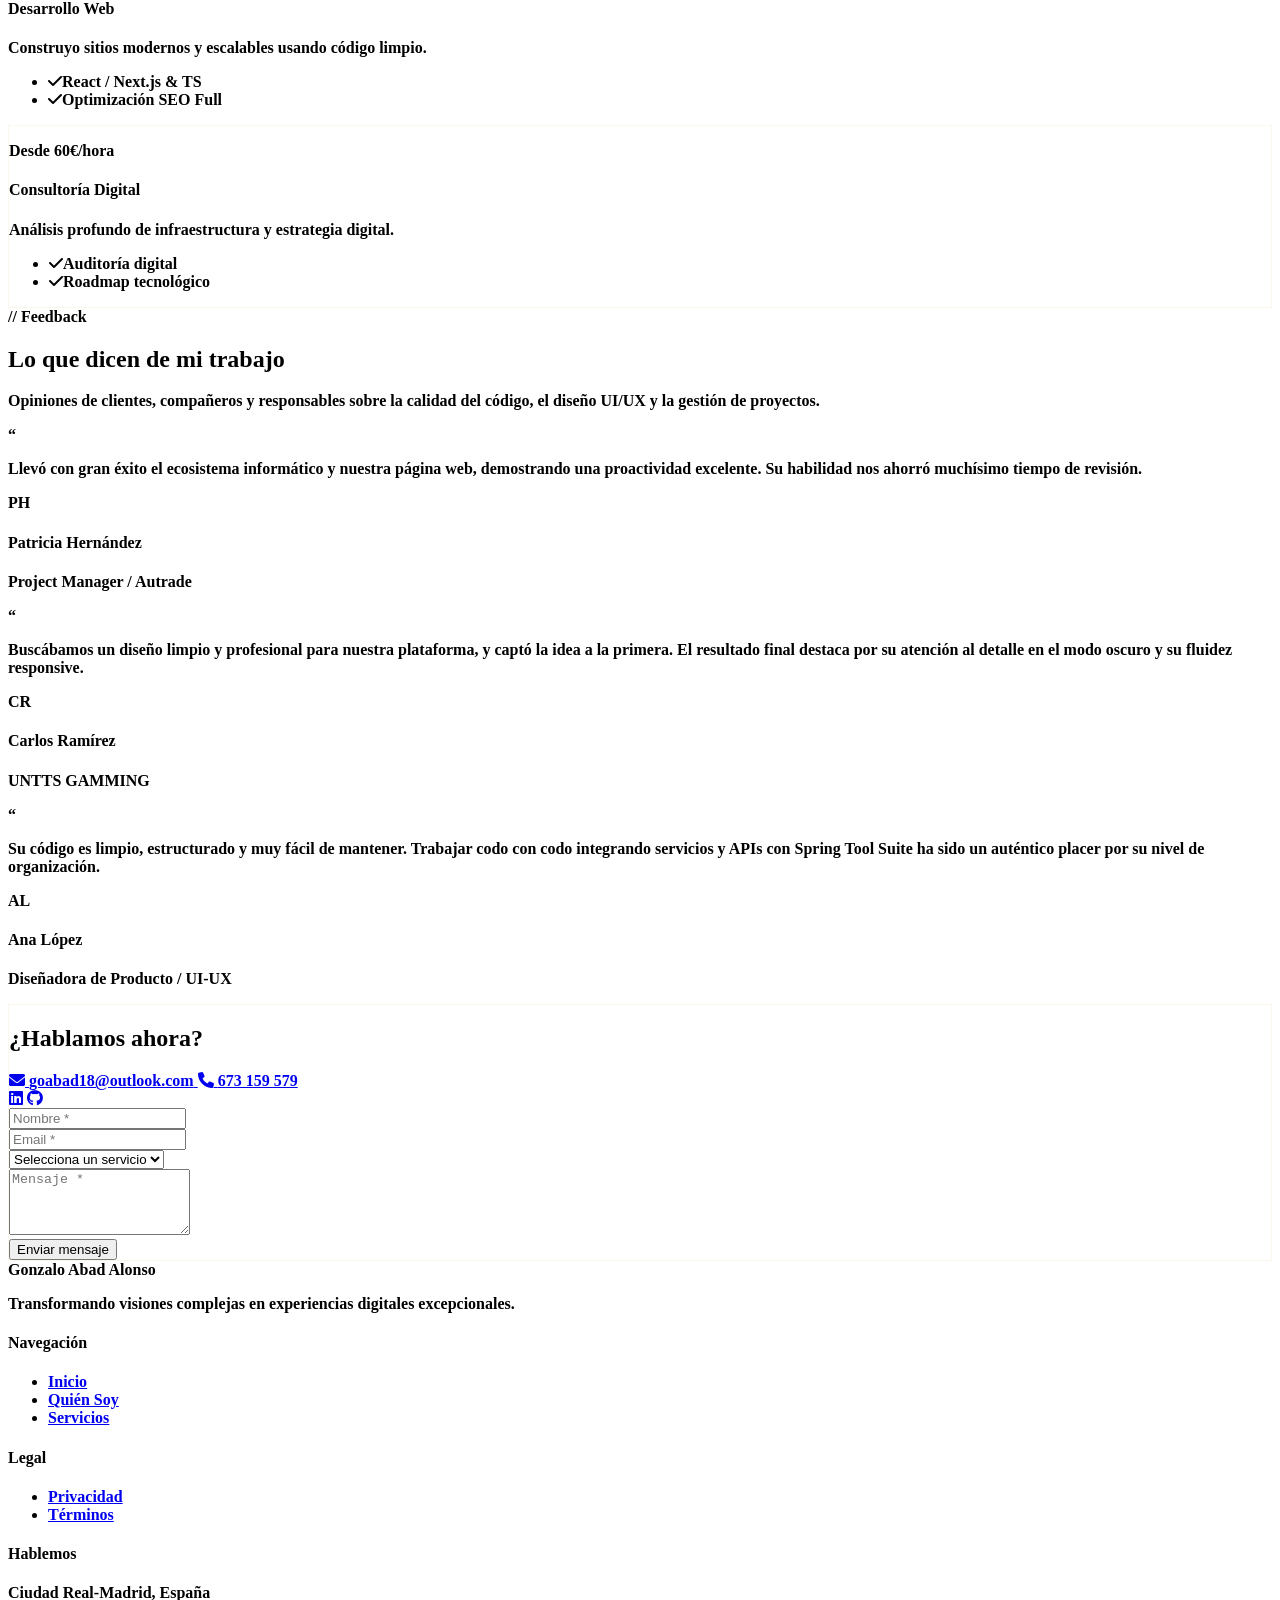
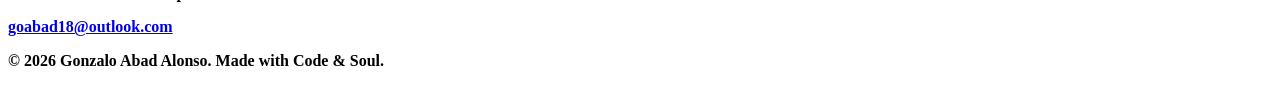
==== commit 22bf503e: "Update links in index.html for external resources" ====
--- a/index.html
+++ b/index.html
@@ -419,8 +419,12 @@
                             <span class="bg-white/5 p-2 rounded-lg group-hover:bg-gold/10" aria-hidden="true">🧩🧠</span>
                             <span class="font-bold">Madrid Enigmas</span>
                         </a>
+                        <a href="https://webormacion.netlify.app/" target="_blank" rel="noopener noreferrer" class="flex items-center gap-3 text-sm text-gray-300 hover:text-gold transition-all group">
+                            <span class="bg-white/5 p-2 rounded-lg group-hover:bg-gold/10" aria-hidden="true">>👨🏻‍💻🎨🌐</span>
+                            <span class="font-bold">Webormacion</span>
+                        </a>
                          
-                           <a href="https://facturacion360.vercel.app/index.html" target="_blank" rel="noopener noreferrer" class="flex items-center gap-3 text-sm text-gray-300 hover:text-gold transition-all group">
+                           <a href="https://facturacion360.vercel.app/" target="_blank" rel="noopener noreferrer" class="flex items-center gap-3 text-sm text-gray-300 hover:text-gold transition-all group">
                             <span class="bg-white/5 p-2 rounded-lg group-hover:bg-gold/10" aria-hidden="true">📈</span>
                             <span class="font-bold">Facturacion360</span>
                         </a>
